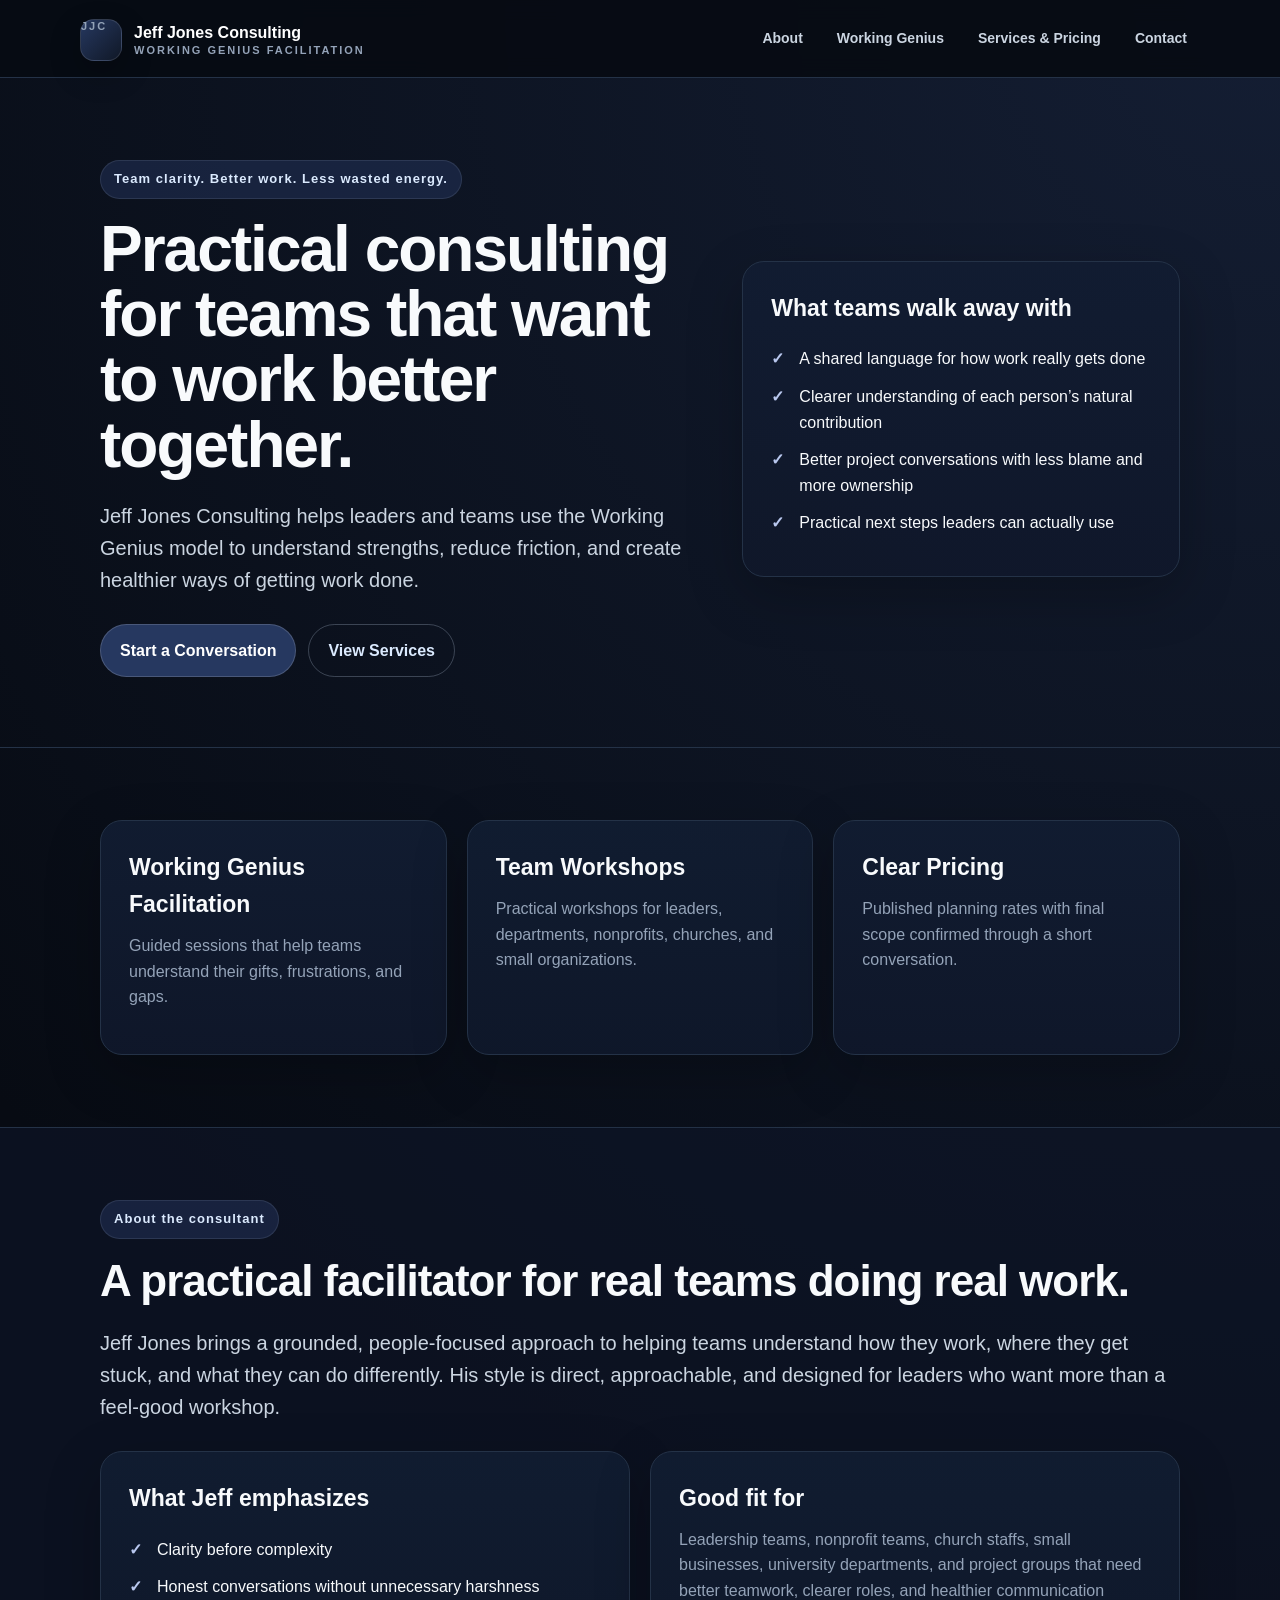
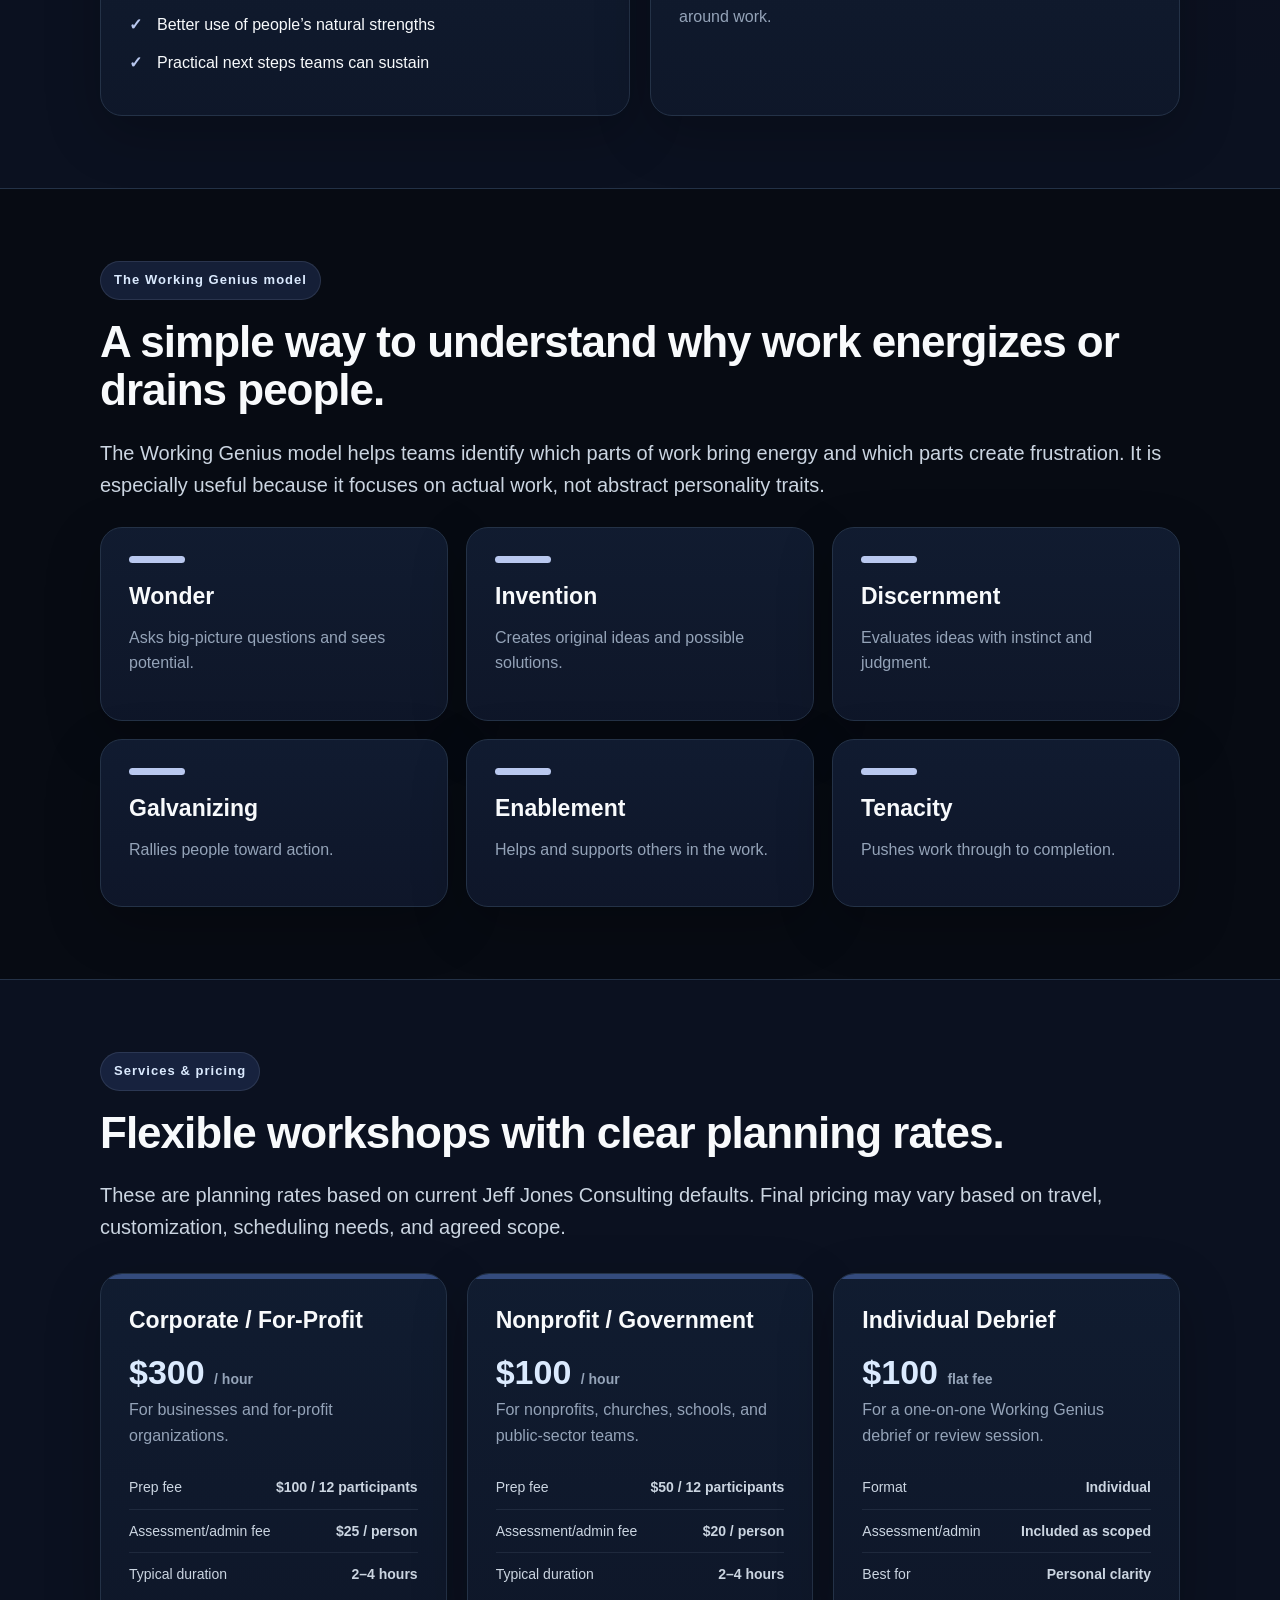
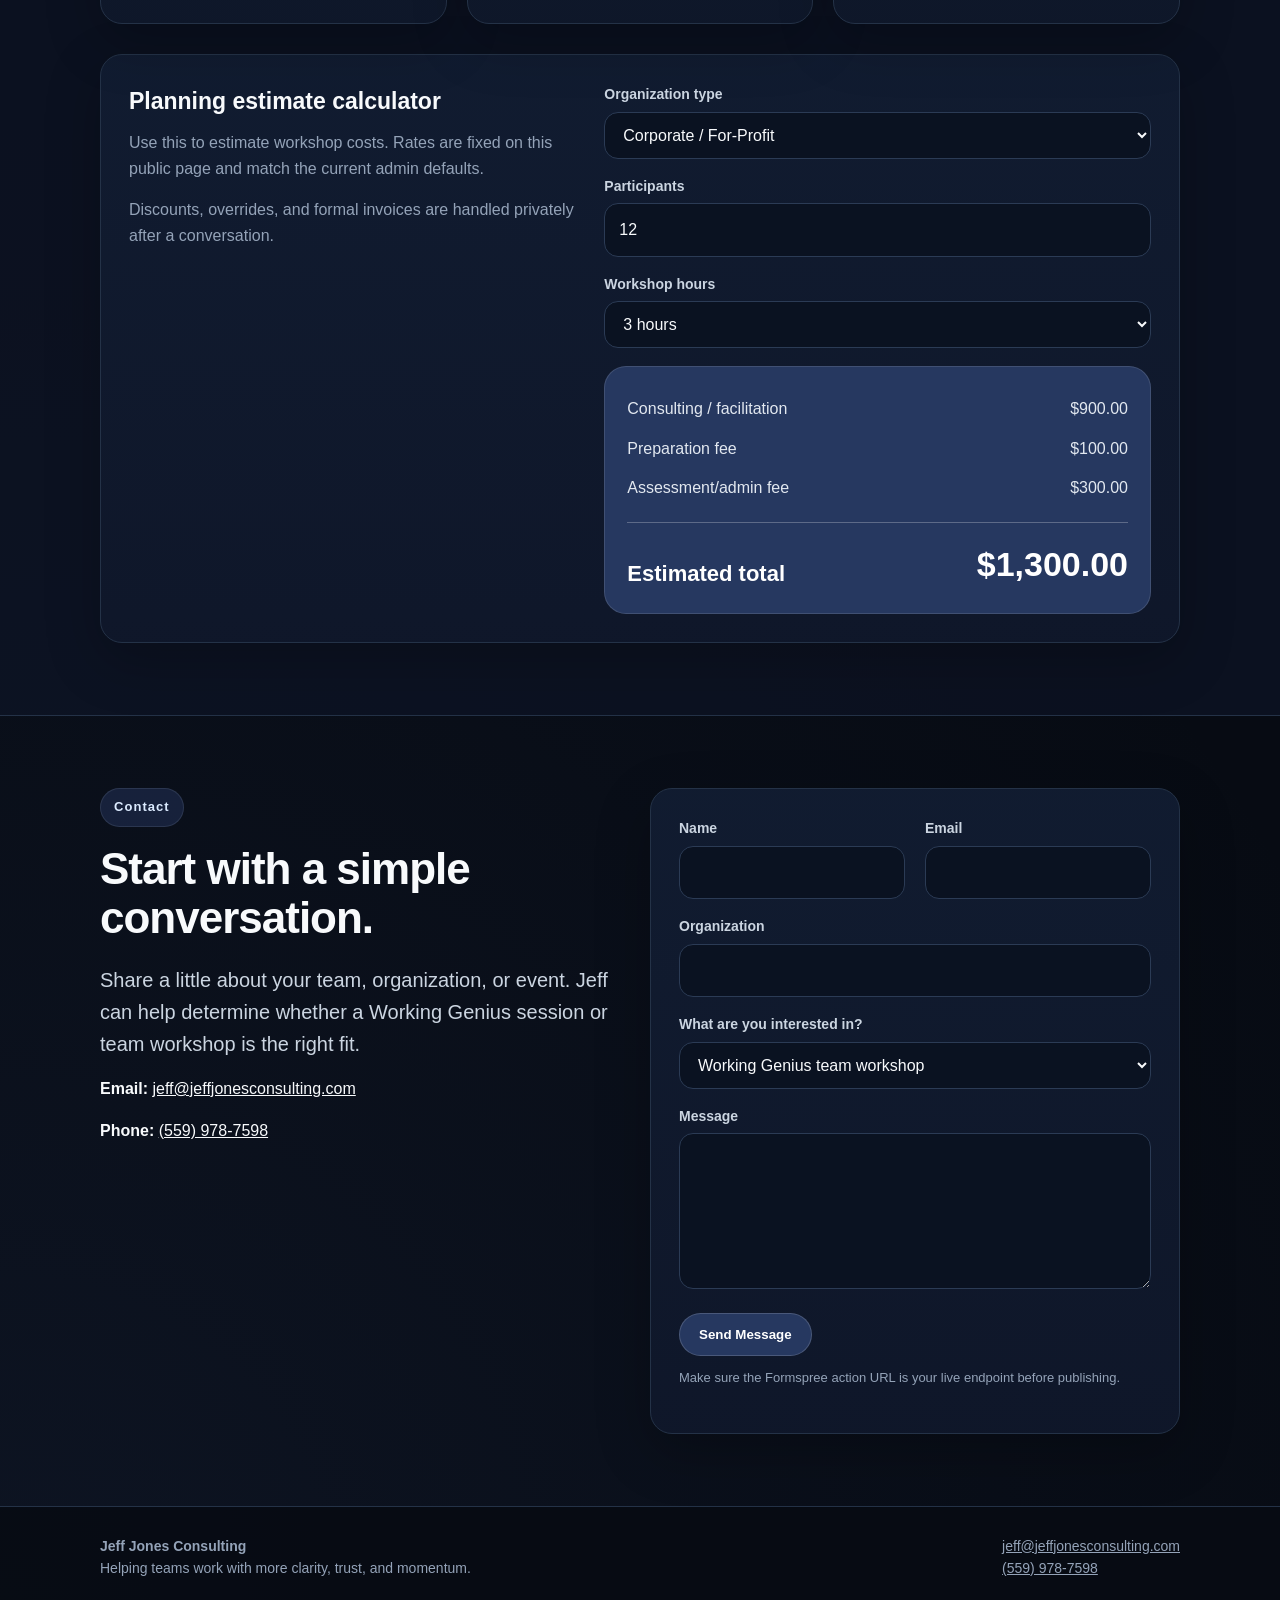
==== index.html @ 8c35e134 "Update index.html" ====
<!doctype html>
<html lang="en">
<head>
  <meta charset="utf-8" />
  <meta name="viewport" content="width=device-width, initial-scale=1" />
  <title>Jeff Jones Consulting</title>
  <meta name="description" content="Jeff Jones Consulting helps teams use the Working Genius model to improve clarity, trust, and teamwork." />
  <style>
    :root {
      --brand: #263860;
      --brand-2: #344b7d;
      --ink: #f8fafc;
      --muted: #94a3b8;
      --muted-2: #64748b;
      --line: #243247;
      --panel: #0f172a;
      --panel-2: #111c31;
      --bg: #070b13;
      --white: #ffffff;
      --radius: 22px;
    }

    * { box-sizing: border-box; }
    body {
      margin: 0;
      font-family: Arial, Helvetica, sans-serif;
      color: var(--ink);
      background:
        radial-gradient(circle at top right, rgba(38,56,96,.42), transparent 34%),
        radial-gradient(circle at bottom left, rgba(38,56,96,.20), transparent 30%),
        var(--bg);
      line-height: 1.6;
    }

    a { color: inherit; }
    .container {
      max-width: 1120px;
      margin: 0 auto;
      padding: 0 20px;
    }

    header {
      position: sticky;
      top: 0;
      z-index: 10;
      background: rgba(7,11,19,.92);
      border-bottom: 1px solid var(--line);
      backdrop-filter: blur(10px);
    }

    .nav {
      display: flex;
      align-items: center;
      justify-content: space-between;
      padding: 16px 0;
      gap: 20px;
    }

    .logo {
      text-decoration: none;
      font-weight: 900;
      color: var(--ink);
      line-height: 1.1;
      display: flex;
      align-items: center;
      gap: 12px;
    }

    .logo-mark {
      width: 42px;
      height: 42px;
      border-radius: 14px;
      background: linear-gradient(135deg, var(--brand), #101827);
      display: grid;
      place-items: center;
      color: white;
      border: 1px solid rgba(255,255,255,.12);
      box-shadow: 0 12px 30px rgba(0,0,0,.25);
    }

    .logo span {
      display: block;
      font-size: 11px;
      letter-spacing: 2px;
      color: var(--muted);
      text-transform: uppercase;
      margin-top: 3px;
    }

    nav ul {
      list-style: none;
      display: flex;
      gap: 8px;
      padding: 0;
      margin: 0;
      flex-wrap: wrap;
      justify-content: flex-end;
    }

    nav a {
      display: inline-block;
      padding: 9px 13px;
      text-decoration: none;
      border-radius: 999px;
      color: #cbd5e1;
      font-weight: 800;
      font-size: 14px;
    }

    nav a:hover { background: rgba(38,56,96,.45); color: white; }

    .hero {
      padding: 82px 0 70px;
      border-bottom: 1px solid var(--line);
    }

    .hero-grid {
      display: grid;
      grid-template-columns: 1.16fr .84fr;
      gap: 38px;
      align-items: center;
    }

    .eyebrow {
      display: inline-block;
      background: rgba(38,56,96,.48);
      border: 1px solid rgba(148,163,184,.16);
      color: #dbeafe;
      padding: 8px 13px;
      border-radius: 999px;
      font-weight: 900;
      font-size: 13px;
      letter-spacing: .08em;
      margin-bottom: 18px;
    }

    h1 {
      font-size: clamp(40px, 6vw, 64px);
      line-height: 1.02;
      letter-spacing: -2px;
      margin: 0;
    }

    h2 {
      font-size: clamp(30px, 4vw, 44px);
      line-height: 1.1;
      letter-spacing: -1px;
      margin: 0 0 18px;
    }

    h3 { margin: 0 0 10px; font-size: 23px; }
    p { margin: 0 0 16px; }
    .lead { font-size: 20px; color: #cbd5e1; margin-top: 22px; }

    .buttons { display: flex; gap: 12px; flex-wrap: wrap; margin-top: 28px; }

    .button {
      display: inline-block;
      text-decoration: none;
      padding: 13px 19px;
      border-radius: 999px;
      font-weight: 900;
      border: 1px solid rgba(255,255,255,.16);
    }

    .button.primary { background: var(--brand); color: #fff; }
    .button.primary:hover { background: var(--brand-2); }
    .button.secondary { background: transparent; color: #dbeafe; border-color: rgba(148,163,184,.35); }
    .button.secondary:hover { background: rgba(38,56,96,.35); }

    .card {
      background: linear-gradient(180deg, rgba(17,28,49,.96), rgba(15,23,42,.96));
      border: 1px solid var(--line);
      border-radius: var(--radius);
      padding: 28px;
      box-shadow: 0 18px 55px rgba(0,0,0,.23);
    }

    .soft-card {
      background: rgba(15,23,42,.75);
      border: 1px solid rgba(148,163,184,.13);
      border-radius: var(--radius);
      padding: 28px;
    }

    .section { padding: 72px 0; }
    .section.alt {
      background: rgba(15,23,42,.55);
      border-top: 1px solid var(--line);
      border-bottom: 1px solid var(--line);
    }

    .grid-3 {
      display: grid;
      grid-template-columns: repeat(3, 1fr);
      gap: 20px;
    }

    .grid-2 {
      display: grid;
      grid-template-columns: repeat(2, 1fr);
      gap: 20px;
    }

    .muted { color: var(--muted); }

    .checklist { padding: 0; margin: 20px 0 0; list-style: none; }
    .checklist li { margin: 12px 0; padding-left: 28px; position: relative; }
    .checklist li:before { content: "✓"; position: absolute; left: 0; font-weight: 900; color: #b9c8ef; }

    .genius-grid {
      display: grid;
      grid-template-columns: repeat(3, 1fr);
      gap: 18px;
      margin-top: 26px;
    }

    .mini-bar { width: 56px; height: 7px; background: #b9c8ef; border-radius: 999px; margin-bottom: 15px; }

    .rates-grid {
      display: grid;
      grid-template-columns: repeat(3, 1fr);
      gap: 20px;
      margin-top: 30px;
    }

    .rate-card {
      position: relative;
      overflow: hidden;
    }

    .rate-card:before {
      content: "";
      position: absolute;
      inset: 0 0 auto 0;
      height: 5px;
      background: var(--brand-2);
    }

    .price {
      font-size: 34px;
      line-height: 1;
      font-weight: 900;
      margin: 16px 0 8px;
      color: #dbeafe;
    }

    .price small {
      color: var(--muted);
      font-size: 14px;
      font-weight: 800;
    }

    .fee-list {
      margin: 18px 0 0;
      padding: 0;
      list-style: none;
      color: #cbd5e1;
      font-size: 14px;
    }

    .fee-list li {
      display: flex;
      justify-content: space-between;
      gap: 18px;
      padding: 10px 0;
      border-bottom: 1px solid rgba(148,163,184,.12);
    }

    .fee-list li:last-child { border-bottom: 0; }

    .calculator {
      display: grid;
      grid-template-columns: .9fr 1.1fr;
      gap: 28px;
      align-items: start;
    }

    label { display: block; font-weight: 900; font-size: 14px; color: #cbd5e1; margin-bottom: 6px; }

    input, select, textarea {
      width: 100%;
      padding: 13px 14px;
      border: 1px solid #2b3b55;
      border-radius: 14px;
      font: inherit;
      background: #0a1221;
      color: var(--ink);
    }

    input:focus, select:focus, textarea:focus {
      outline: none;
      border-color: #7890c7;
      box-shadow: 0 0 0 3px rgba(38,56,96,.35);
    }

    .field { margin-bottom: 16px; }

    .estimate {
      background: var(--brand);
      color: #fff;
      border-radius: var(--radius);
      padding: 22px;
      margin-top: 18px;
      border: 1px solid rgba(255,255,255,.12);
    }

    .estimate-row {
      display: flex;
      justify-content: space-between;
      gap: 16px;
      padding: 7px 0;
      color: #e2e8f0;
    }

    .estimate-total {
      margin-top: 14px;
      padding-top: 14px;
      border-top: 1px solid rgba(255,255,255,.25);
      display: flex;
      justify-content: space-between;
      align-items: end;
      font-weight: 900;
      font-size: 22px;
    }

    .estimate-total span:last-child { font-size: 34px; }

    .form-note { font-size: 13px; color: var(--muted); margin-top: 12px; }

    footer {
      border-top: 1px solid var(--line);
      background: rgba(7,11,19,.92);
      padding: 28px 0;
      color: var(--muted);
      font-size: 14px;
    }

    .footer-grid {
      display: flex;
      justify-content: space-between;
      gap: 20px;
      flex-wrap: wrap;
    }

    @media (max-width: 900px) {
      .hero-grid, .grid-3, .grid-2, .genius-grid, .calculator, .rates-grid { grid-template-columns: 1fr; }
      .nav { align-items: flex-start; flex-direction: column; }
      nav ul { justify-content: flex-start; }
      .hero { padding: 56px 0; }
      .section { padding: 54px 0; }
    }
  </style>
</head>

<body>
  <header>
    <div class="container nav">
      <a href="#home" class="logo">
        <span class="logo-mark">JJC</span>
        <span style="font-size:16px; letter-spacing:0; color:white; text-transform:none;">Jeff Jones Consulting<br><span>Working Genius Facilitation</span></span>
      </a>
      <nav aria-label="Main navigation">
        <ul>
          <li><a href="#about">About</a></li>
          <li><a href="#working-genius">Working Genius</a></li>
          <li><a href="#services">Services & Pricing</a></li>
          <li><a href="#contact">Contact</a></li>
        </ul>
      </nav>
    </div>
  </header>

  <main id="home">
    <section class="hero">
      <div class="container hero-grid">
        <div>
          <div class="eyebrow">Team clarity. Better work. Less wasted energy.</div>
          <h1>Practical consulting for teams that want to work better together.</h1>
          <p class="lead">Jeff Jones Consulting helps leaders and teams use the Working Genius model to understand strengths, reduce friction, and create healthier ways of getting work done.</p>
          <div class="buttons">
            <a class="button primary" href="#contact">Start a Conversation</a>
            <a class="button secondary" href="#services">View Services</a>
          </div>
        </div>
        <div class="card">
          <h3>What teams walk away with</h3>
          <ul class="checklist">
            <li>A shared language for how work really gets done</li>
            <li>Clearer understanding of each person’s natural contribution</li>
            <li>Better project conversations with less blame and more ownership</li>
            <li>Practical next steps leaders can actually use</li>
          </ul>
        </div>
      </div>
    </section>

    <section class="section">
      <div class="container grid-3">
        <div class="card">
          <h3>Working Genius Facilitation</h3>
          <p class="muted">Guided sessions that help teams understand their gifts, frustrations, and gaps.</p>
        </div>
        <div class="card">
          <h3>Team Workshops</h3>
          <p class="muted">Practical workshops for leaders, departments, nonprofits, churches, and small organizations.</p>
        </div>
        <div class="card">
          <h3>Clear Pricing</h3>
          <p class="muted">Published planning rates with final scope confirmed through a short conversation.</p>
        </div>
      </div>
    </section>

    <section id="about" class="section alt">
      <div class="container">
        <p class="eyebrow">About the consultant</p>
        <h2>A practical facilitator for real teams doing real work.</h2>
        <p class="lead">Jeff Jones brings a grounded, people-focused approach to helping teams understand how they work, where they get stuck, and what they can do differently. His style is direct, approachable, and designed for leaders who want more than a feel-good workshop.</p>
        <div class="grid-2" style="margin-top:28px;">
          <div class="card">
            <h3>What Jeff emphasizes</h3>
            <ul class="checklist">
              <li>Clarity before complexity</li>
              <li>Honest conversations without unnecessary harshness</li>
              <li>Better use of people’s natural strengths</li>
              <li>Practical next steps teams can sustain</li>
            </ul>
          </div>
          <div class="card">
            <h3>Good fit for</h3>
            <p class="muted">Leadership teams, nonprofit teams, church staffs, small businesses, university departments, and project groups that need better teamwork, clearer roles, and healthier communication around work.</p>
          </div>
        </div>
      </div>
    </section>

    <section id="working-genius" class="section">
      <div class="container">
        <p class="eyebrow">The Working Genius model</p>
        <h2>A simple way to understand why work energizes or drains people.</h2>
        <p class="lead">The Working Genius model helps teams identify which parts of work bring energy and which parts create frustration. It is especially useful because it focuses on actual work, not abstract personality traits.</p>
        <div class="genius-grid">
          <div class="card"><div class="mini-bar"></div><h3>Wonder</h3><p class="muted">Asks big-picture questions and sees potential.</p></div>
          <div class="card"><div class="mini-bar"></div><h3>Invention</h3><p class="muted">Creates original ideas and possible solutions.</p></div>
          <div class="card"><div class="mini-bar"></div><h3>Discernment</h3><p class="muted">Evaluates ideas with instinct and judgment.</p></div>
          <div class="card"><div class="mini-bar"></div><h3>Galvanizing</h3><p class="muted">Rallies people toward action.</p></div>
          <div class="card"><div class="mini-bar"></div><h3>Enablement</h3><p class="muted">Helps and supports others in the work.</p></div>
          <div class="card"><div class="mini-bar"></div><h3>Tenacity</h3><p class="muted">Pushes work through to completion.</p></div>
        </div>
      </div>
    </section>

    <section id="services" class="section alt">
      <div class="container">
        <p class="eyebrow">Services & pricing</p>
        <h2>Flexible workshops with clear planning rates.</h2>
        <p class="lead">These are planning rates based on current Jeff Jones Consulting defaults. Final pricing may vary based on travel, customization, scheduling needs, and agreed scope.</p>

        <div class="rates-grid">
          <div class="card rate-card">
            <h3>Corporate / For-Profit</h3>
            <div class="price">$300 <small>/ hour</small></div>
            <p class="muted">For businesses and for-profit organizations.</p>
            <ul class="fee-list">
              <li><span>Prep fee</span><strong>$100 / 12 participants</strong></li>
              <li><span>Assessment/admin fee</span><strong>$25 / person</strong></li>
              <li><span>Typical duration</span><strong>2–4 hours</strong></li>
            </ul>
          </div>

          <div class="card rate-card">
            <h3>Nonprofit / Government</h3>
            <div class="price">$100 <small>/ hour</small></div>
            <p class="muted">For nonprofits, churches, schools, and public-sector teams.</p>
            <ul class="fee-list">
              <li><span>Prep fee</span><strong>$50 / 12 participants</strong></li>
              <li><span>Assessment/admin fee</span><strong>$20 / person</strong></li>
              <li><span>Typical duration</span><strong>2–4 hours</strong></li>
            </ul>
          </div>

          <div class="card rate-card">
            <h3>Individual Debrief</h3>
            <div class="price">$100 <small>flat fee</small></div>
            <p class="muted">For a one-on-one Working Genius debrief or review session.</p>
            <ul class="fee-list">
              <li><span>Format</span><strong>Individual</strong></li>
              <li><span>Assessment/admin</span><strong>Included as scoped</strong></li>
              <li><span>Best for</span><strong>Personal clarity</strong></li>
            </ul>
          </div>
        </div>

        <div class="card" style="margin-top:30px;">
          <div class="calculator">
            <div>
              <h3>Planning estimate calculator</h3>
              <p class="muted">Use this to estimate workshop costs. Rates are fixed on this public page and match the current admin defaults.</p>
              <p class="muted">Discounts, overrides, and formal invoices are handled privately after a conversation.</p>
            </div>

            <div>
              <div class="field">
                <label for="orgType">Organization type</label>
                <select id="orgType">
                  <option value="for_profit">Corporate / For-Profit</option>
                  <option value="non_profit">Nonprofit / Government</option>
                  <option value="individual_debrief">Individual Debrief</option>
                </select>
              </div>

              <div class="field" id="participantsField">
                <label for="participants">Participants</label>
                <input type="number" id="participants" min="1" value="12" />
              </div>

              <div class="field" id="hoursField">
                <label for="hours">Workshop hours</label>
                <select id="hours">
                  <option value="2">2 hours</option>
                  <option value="3" selected>3 hours</option>
                  <option value="4">4 hours</option>
                </select>
              </div>

              <div class="estimate">
                <div class="estimate-row"><span>Consulting / facilitation</span><span id="consultingCost">$900.00</span></div>
                <div class="estimate-row" id="prepRow"><span>Preparation fee</span><span id="prepCost">$100.00</span></div>
                <div class="estimate-row" id="assessmentRow"><span>Assessment/admin fee</span><span id="assessmentCost">$300.00</span></div>
                <div class="estimate-total"><span>Estimated total</span><span id="totalCost">$1,300.00</span></div>
              </div>
            </div>
          </div>
        </div>

      </div>
    </section>

    <section id="contact" class="section">
      <div class="container grid-2">
        <div>
          <p class="eyebrow">Contact</p>
          <h2>Start with a simple conversation.</h2>
          <p class="lead">Share a little about your team, organization, or event. Jeff can help determine whether a Working Genius session or team workshop is the right fit.</p>
          <p><strong>Email:</strong> <a href="mailto:jeff@jeffjonesconsulting.com">jeff@jeffjonesconsulting.com</a></p>
          <p><strong>Phone:</strong> <a href="tel:15599787598">(559) 978-7598</a></p>
        </div>
        <div class="card">
          <form action="https://formspree.io/f/xzdwbebl" method="POST">
            <input type="hidden" name="_subject" value="New JJC Website Inquiry">
            <div class="grid-2">
              <div class="field"><label for="name">Name</label><input id="name" name="name" required /></div>
              <div class="field"><label for="email">Email</label><input id="email" name="email" type="email" required /></div>
            </div>
            <div class="field"><label for="organization">Organization</label><input id="organization" name="organization" /></div>
            <div class="field">
              <label for="interest">What are you interested in?</label>
              <select id="interest" name="interest">
                <option>Working Genius team workshop</option>
                <option>Leadership team facilitation</option>
                <option>Nonprofit or church team session</option>
                <option>Individual debrief</option>
                <option>Not sure yet</option>
              </select>
            </div>
            <div class="field"><label for="message">Message</label><textarea id="message" name="message" rows="5" required></textarea></div>
            <button class="button primary" type="submit">Send Message</button>
            <p class="form-note">Make sure the Formspree action URL is your live endpoint before publishing.</p>
          </form>
        </div>
      </div>
    </section>
  </main>

  <footer>
    <div class="container footer-grid">
      <div><strong>Jeff Jones Consulting</strong><br />Helping teams work with more clarity, trust, and momentum.</div>
      <div><a href="mailto:jeff@jeffjonesconsulting.com">jeff@jeffjonesconsulting.com</a><br /><a href="tel:15599787598">(559) 978-7598</a></div>
    </div>
  </footer>

  <script>
    // Public pricing values. If rates change, update this one object.
    const JJC_RATES = {
      forProfitHourly: 300,
      forProfitPrepPerTwelve: 100,
      forProfitAssessmentPerPerson: 25,
      nonprofitHourly: 100,
      nonprofitPrepPerTwelve: 50,
      nonprofitAssessmentPerPerson: 20,
      individualDebriefFlat: 100
    };

    function money(value) {
      return "$" + Number(value || 0).toLocaleString(undefined, {
        minimumFractionDigits: 2,
        maximumFractionDigits: 2
      });
    }

    function updatePublicEstimate() {
      const orgType = document.getElementById("orgType").value;
      const participantsField = document.getElementById("participantsField");
      const hoursField = document.getElementById("hoursField");
      const prepRow = document.getElementById("prepRow");
      const assessmentRow = document.getElementById("assessmentRow");

      const isIndividual = orgType === "individual_debrief";

      participantsField.style.display = isIndividual ? "none" : "block";
      hoursField.style.display = isIndividual ? "none" : "block";
      prepRow.style.display = isIndividual ? "none" : "flex";
      assessmentRow.style.display = isIndividual ? "none" : "flex";

      let consulting = 0;
      let prep = 0;
      let assessment = 0;

      if (isIndividual) {
        consulting = JJC_RATES.individualDebriefFlat;
      } else {
        const participants = Math.max(1, Number(document.getElementById("participants").value || 1));
        const hours = Number(document.getElementById("hours").value || 3);

        if (orgType === "for_profit") {
          consulting = JJC_RATES.forProfitHourly * hours;
          prep = Math.ceil(participants / 12) * JJC_RATES.forProfitPrepPerTwelve;
          assessment = participants * JJC_RATES.forProfitAssessmentPerPerson;
        } else {
          consulting = JJC_RATES.nonprofitHourly * hours;
          prep = Math.ceil(participants / 12) * JJC_RATES.nonprofitPrepPerTwelve;
          assessment = participants * JJC_RATES.nonprofitAssessmentPerPerson;
        }
      }

      document.getElementById("consultingCost").textContent = money(consulting);
      document.getElementById("prepCost").textContent = money(prep);
      document.getElementById("assessmentCost").textContent = money(assessment);
      document.getElementById("totalCost").textContent = money(consulting + prep + assessment);
    }

    ["orgType", "participants", "hours"].forEach(function(id) {
      document.getElementById(id).addEventListener("input", updatePublicEstimate);
      document.getElementById(id).addEventListener("change", updatePublicEstimate);
    });

    updatePublicEstimate();
  </script>
</body>
</html>
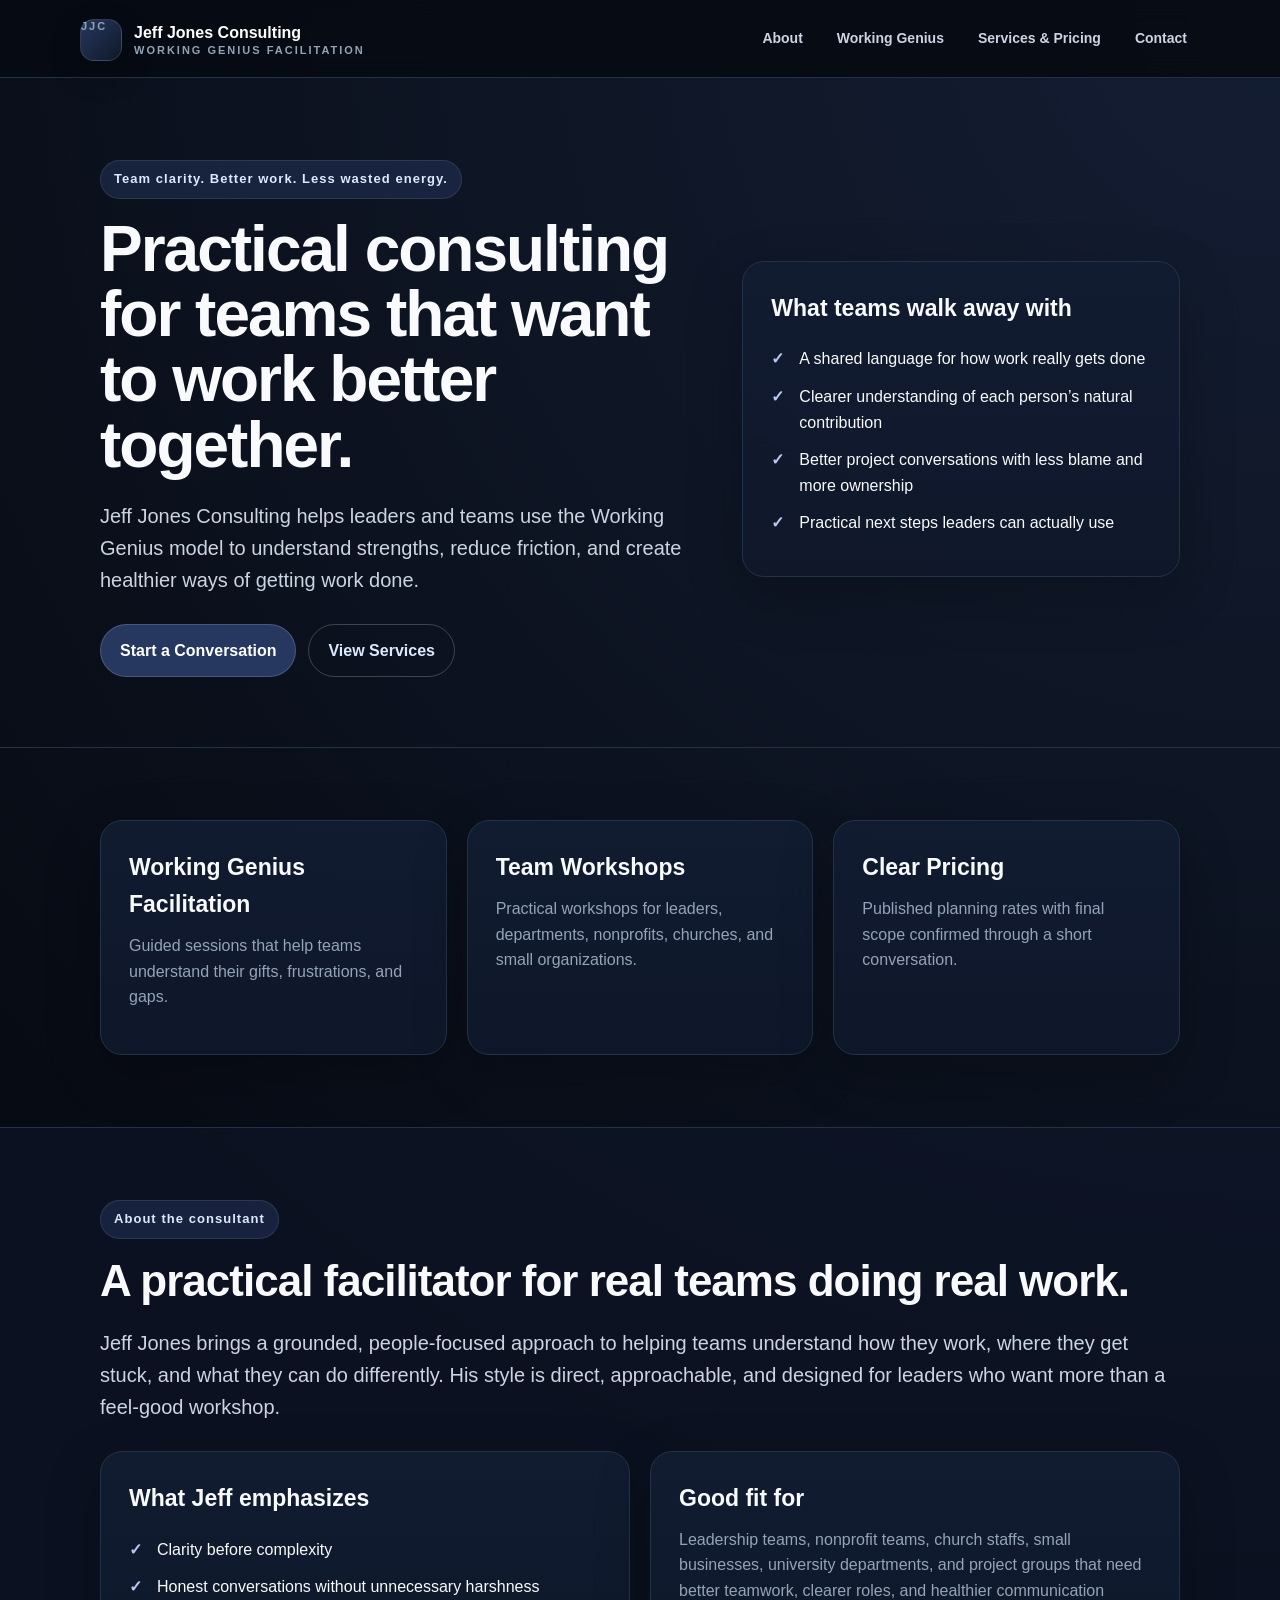
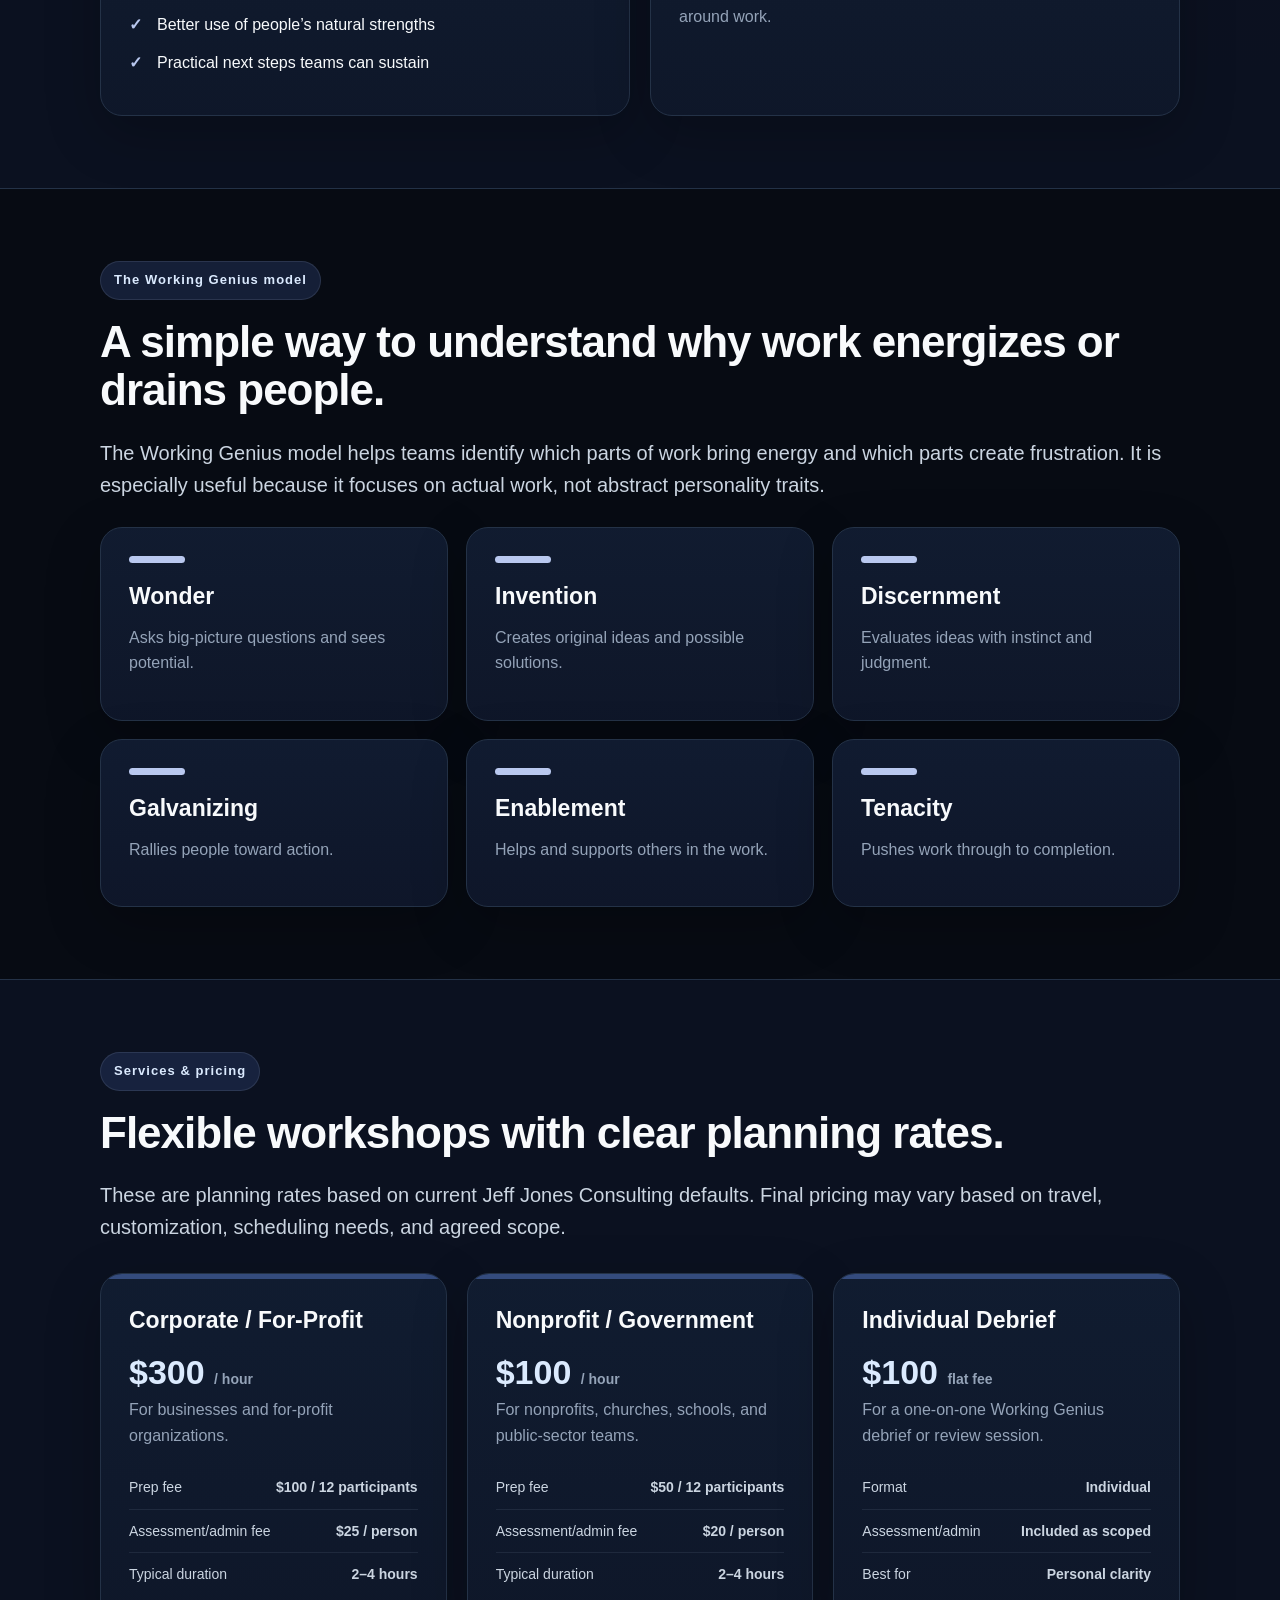
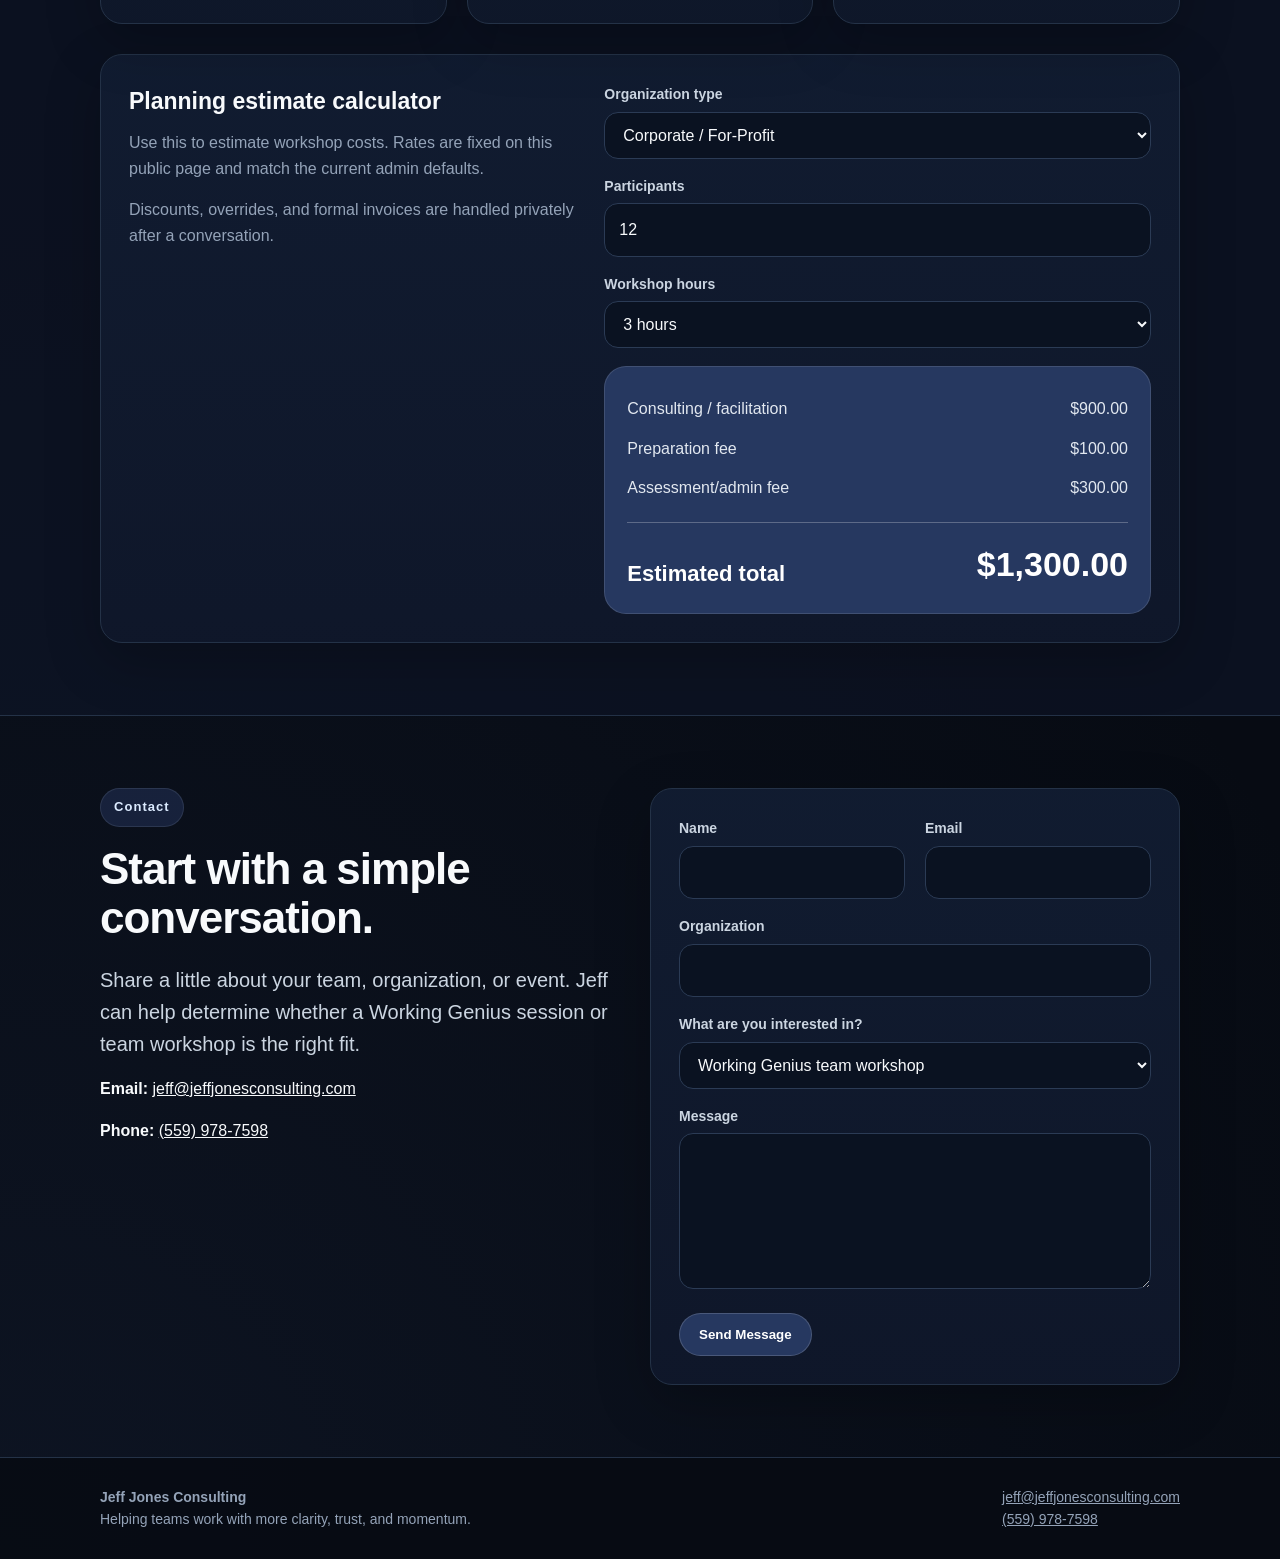
==== commit 5f42300f: "Update index.html" ====
--- a/index.html
+++ b/index.html
@@ -566,7 +566,6 @@
             </div>
             <div class="field"><label for="message">Message</label><textarea id="message" name="message" rows="5" required></textarea></div>
             <button class="button primary" type="submit">Send Message</button>
-            <p class="form-note">Make sure the Formspree action URL is your live endpoint before publishing.</p>
           </form>
         </div>
       </div>
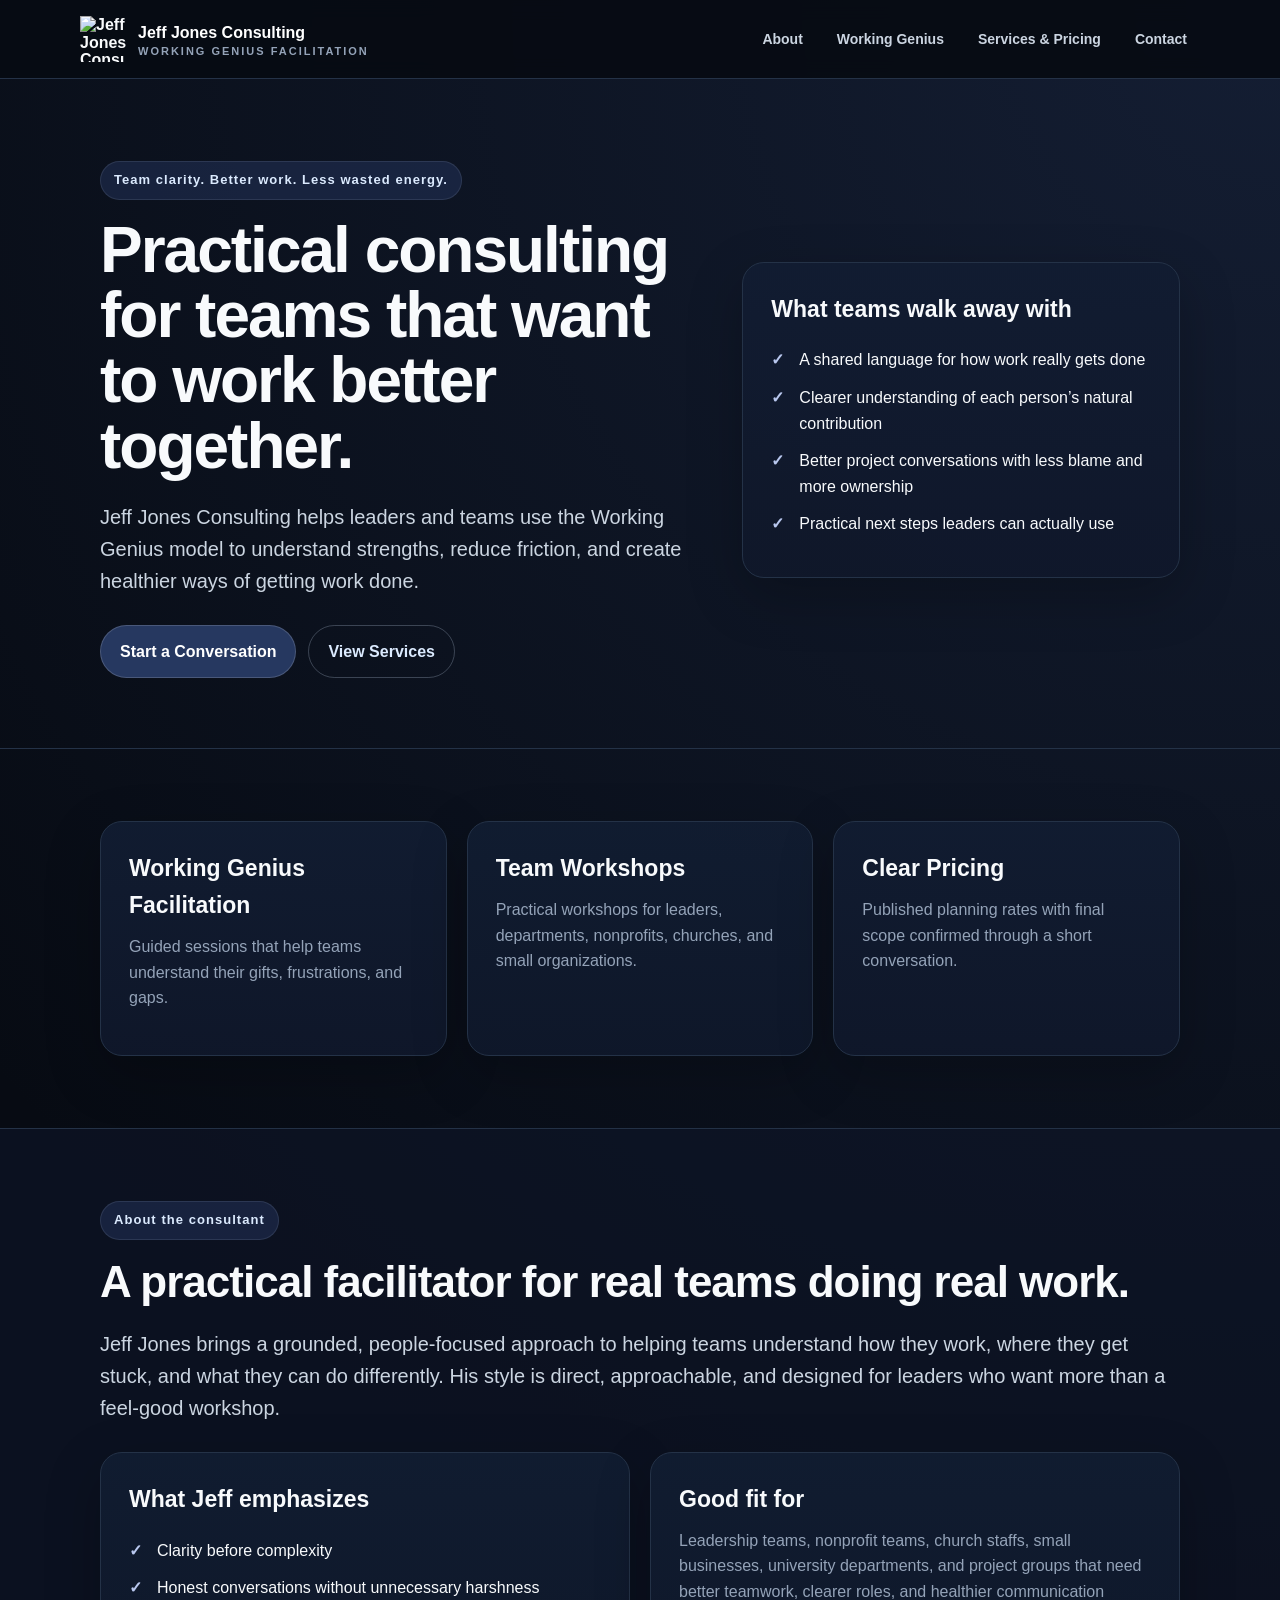
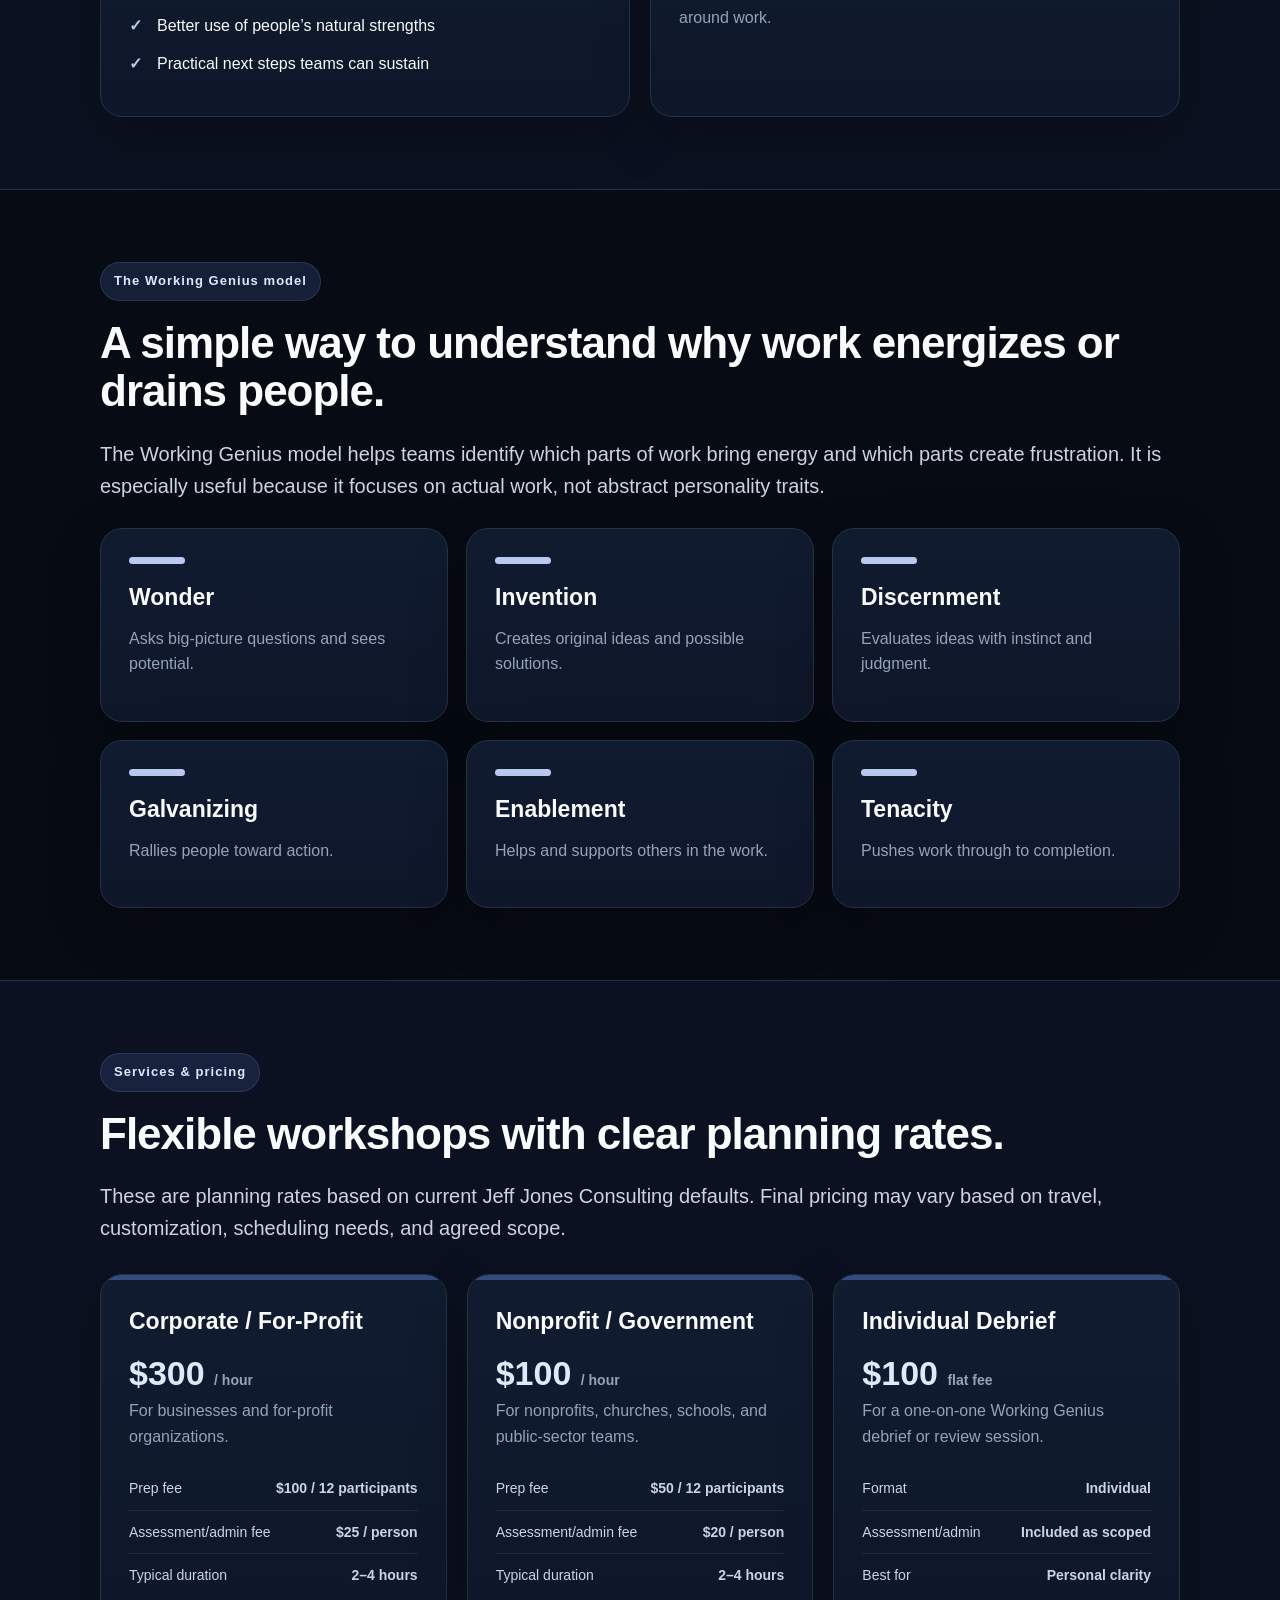
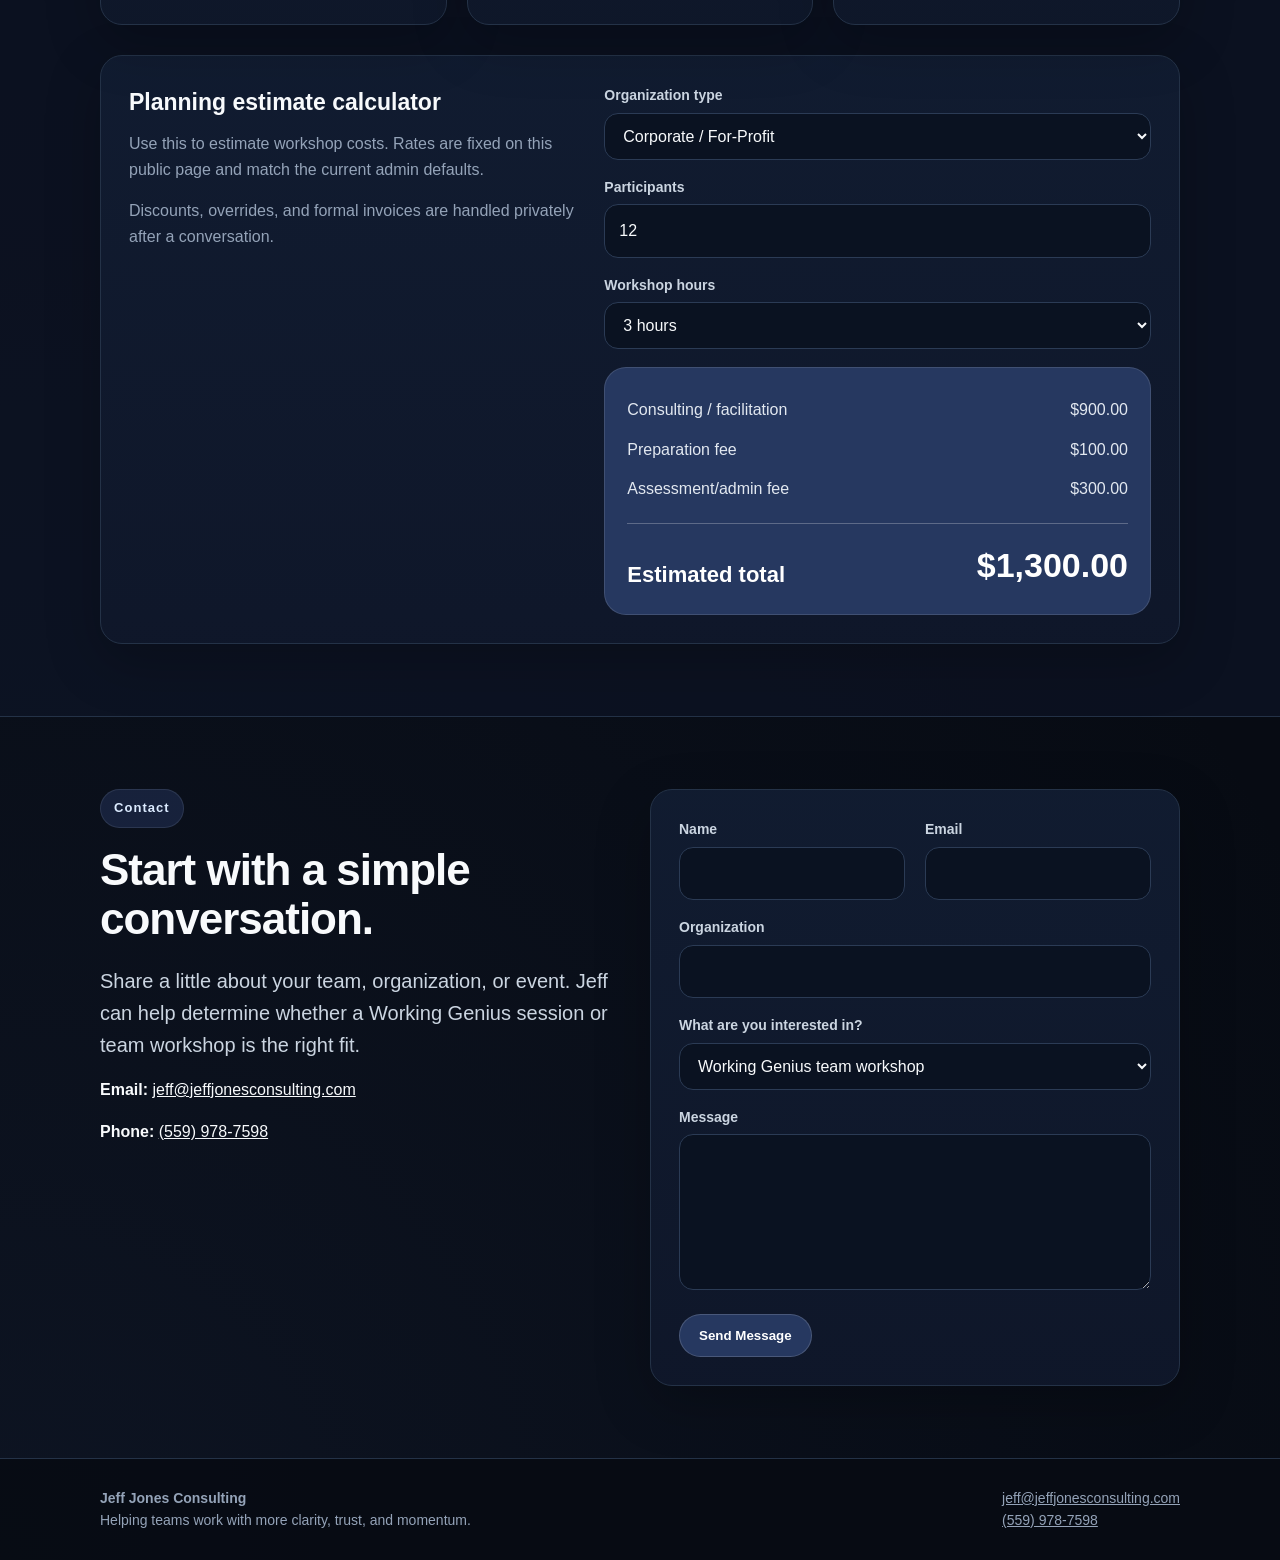
==== commit 45e85b22: "Update index.html" ====
--- a/index.html
+++ b/index.html
@@ -86,6 +86,12 @@
       text-transform: uppercase;
       margin-top: 3px;
     }
+    .site-logo {
+  width: 46px;
+  height: 46px;
+  object-fit: contain;
+  border-radius: 0;
+}
 
     nav ul {
       list-style: none;
@@ -357,7 +363,7 @@
   <header>
     <div class="container nav">
       <a href="#home" class="logo">
-        <span class="logo-mark">JJC</span>
+        <img src="JJC_logo.png" alt="Jeff Jones Consulting logo" class="site-logo">
         <span style="font-size:16px; letter-spacing:0; color:white; text-transform:none;">Jeff Jones Consulting<br><span>Working Genius Facilitation</span></span>
       </a>
       <nav aria-label="Main navigation">
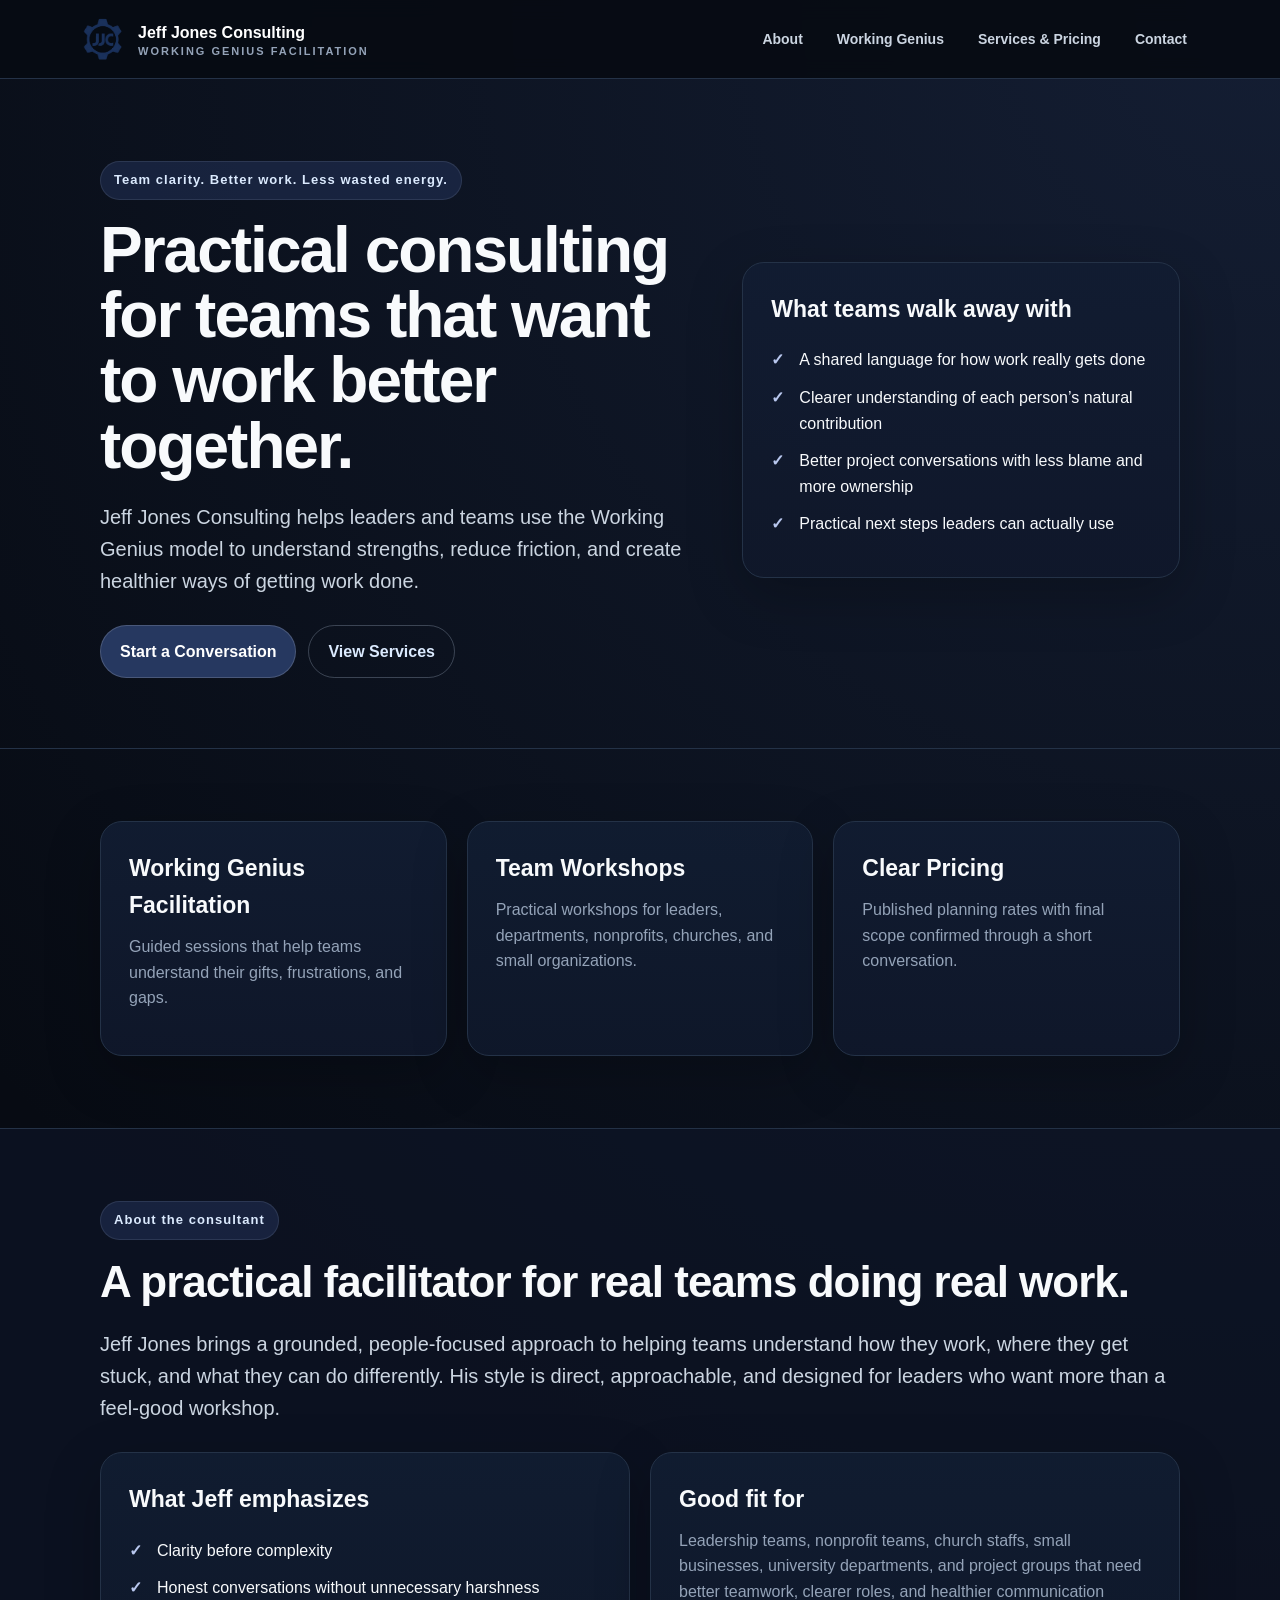
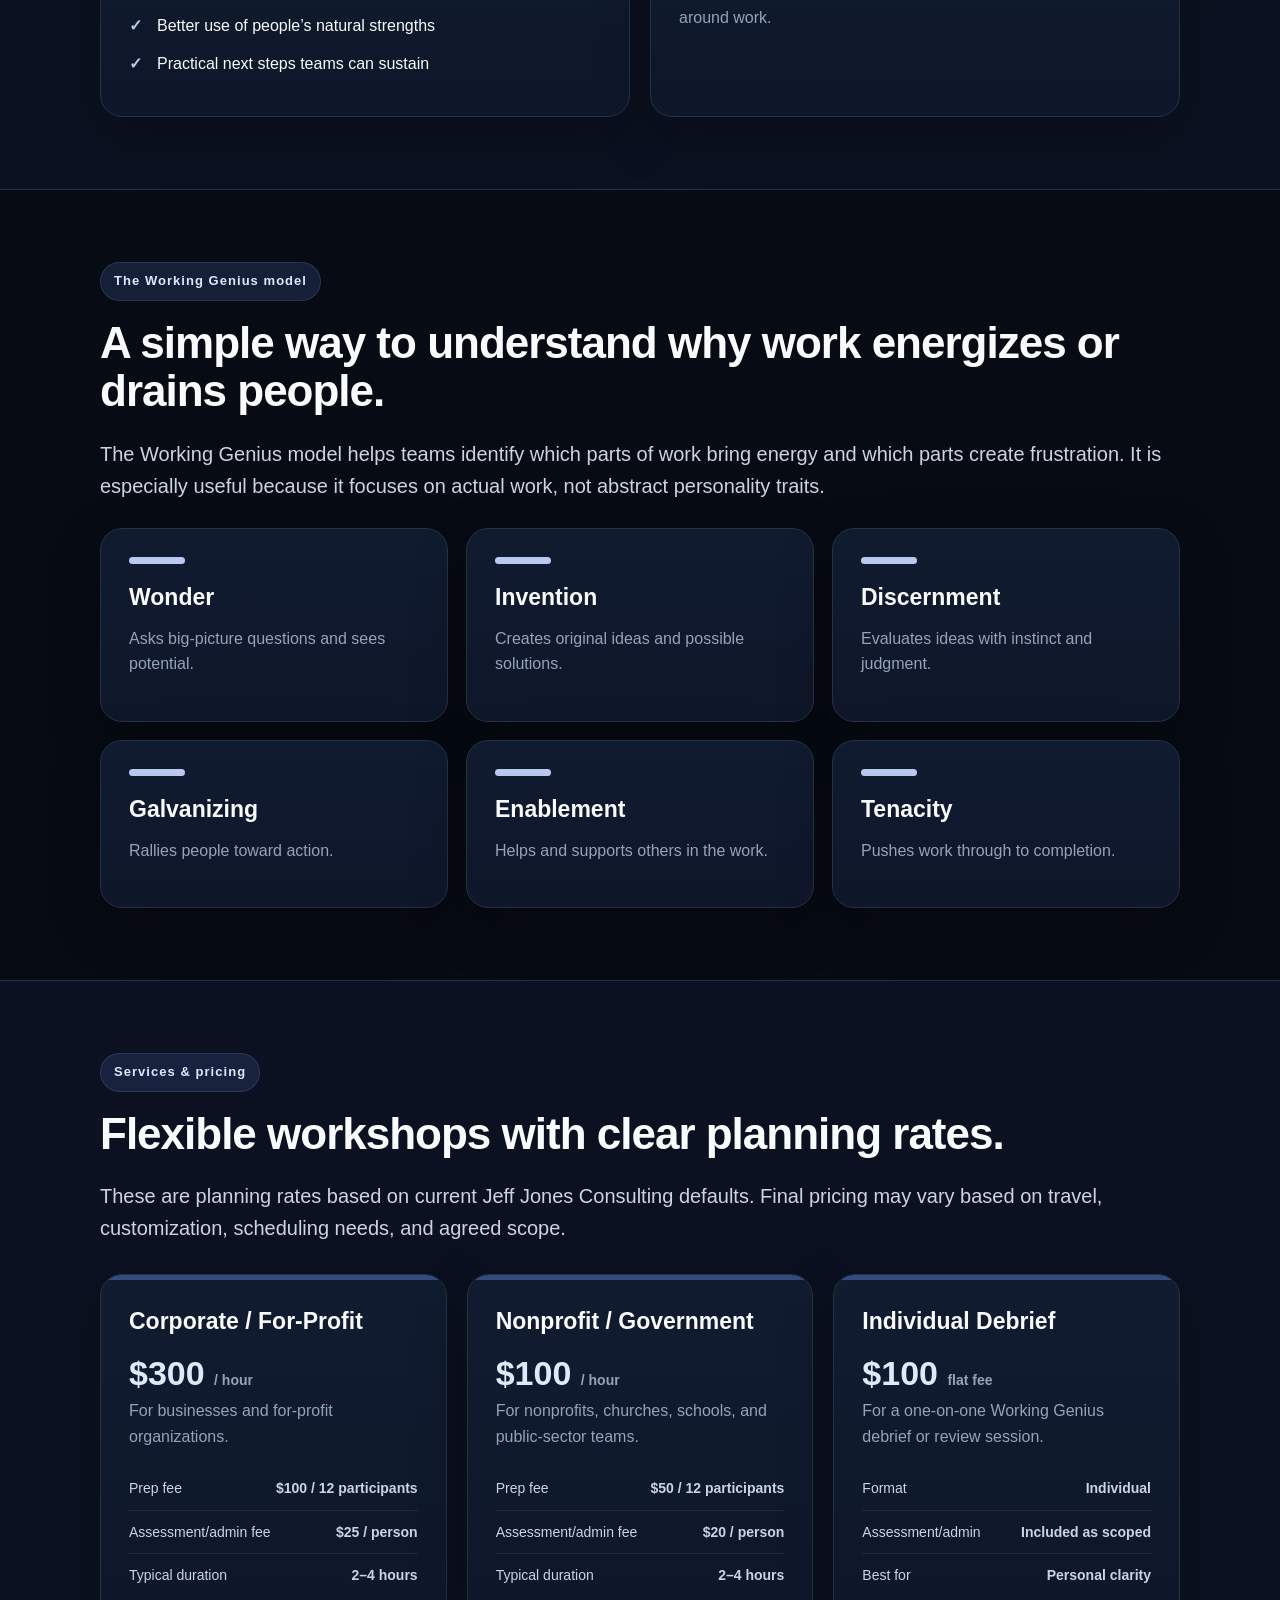
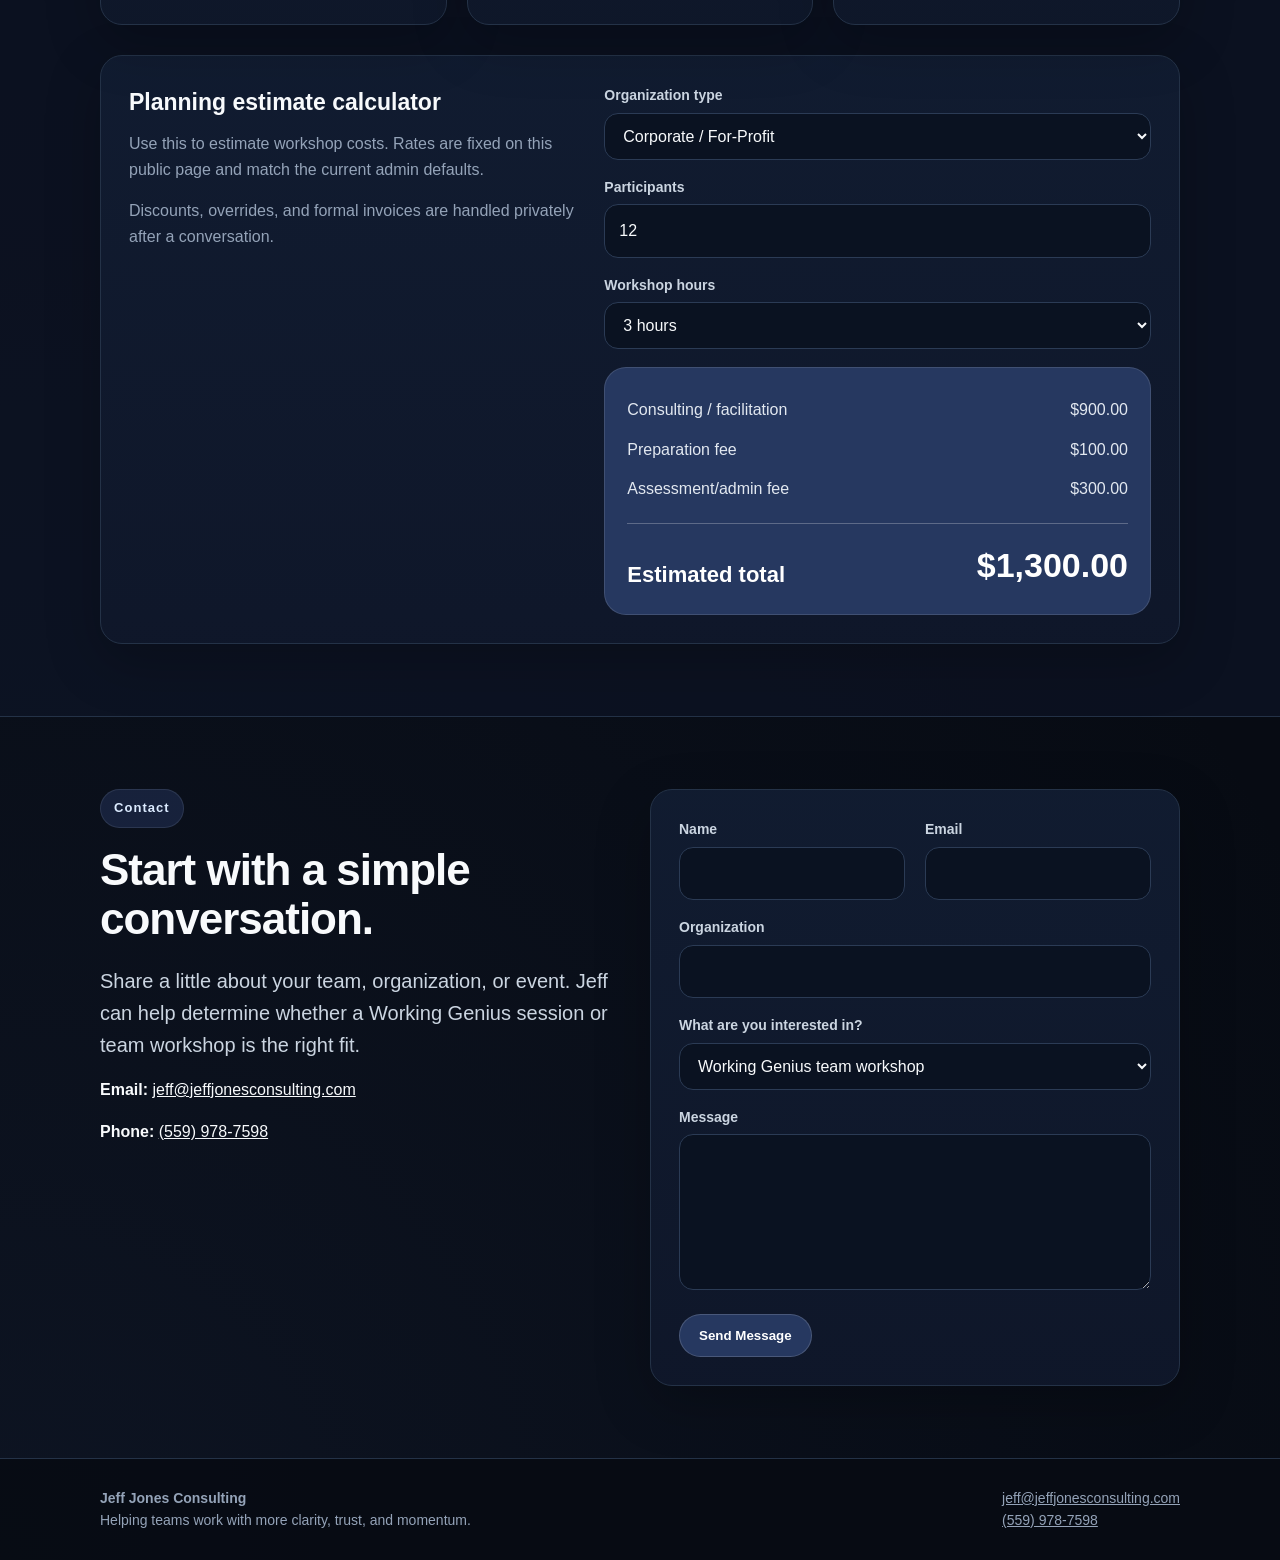
==== commit ea4521a2: "Update index.html" ====
--- a/index.html
+++ b/index.html
@@ -363,7 +363,7 @@
   <header>
     <div class="container nav">
       <a href="#home" class="logo">
-        <img src="JJC_logo.png" alt="Jeff Jones Consulting logo" class="site-logo">
+        <img src="JJC_Logo.png" alt="Jeff Jones Consulting logo" class="site-logo">
         <span style="font-size:16px; letter-spacing:0; color:white; text-transform:none;">Jeff Jones Consulting<br><span>Working Genius Facilitation</span></span>
       </a>
       <nav aria-label="Main navigation">
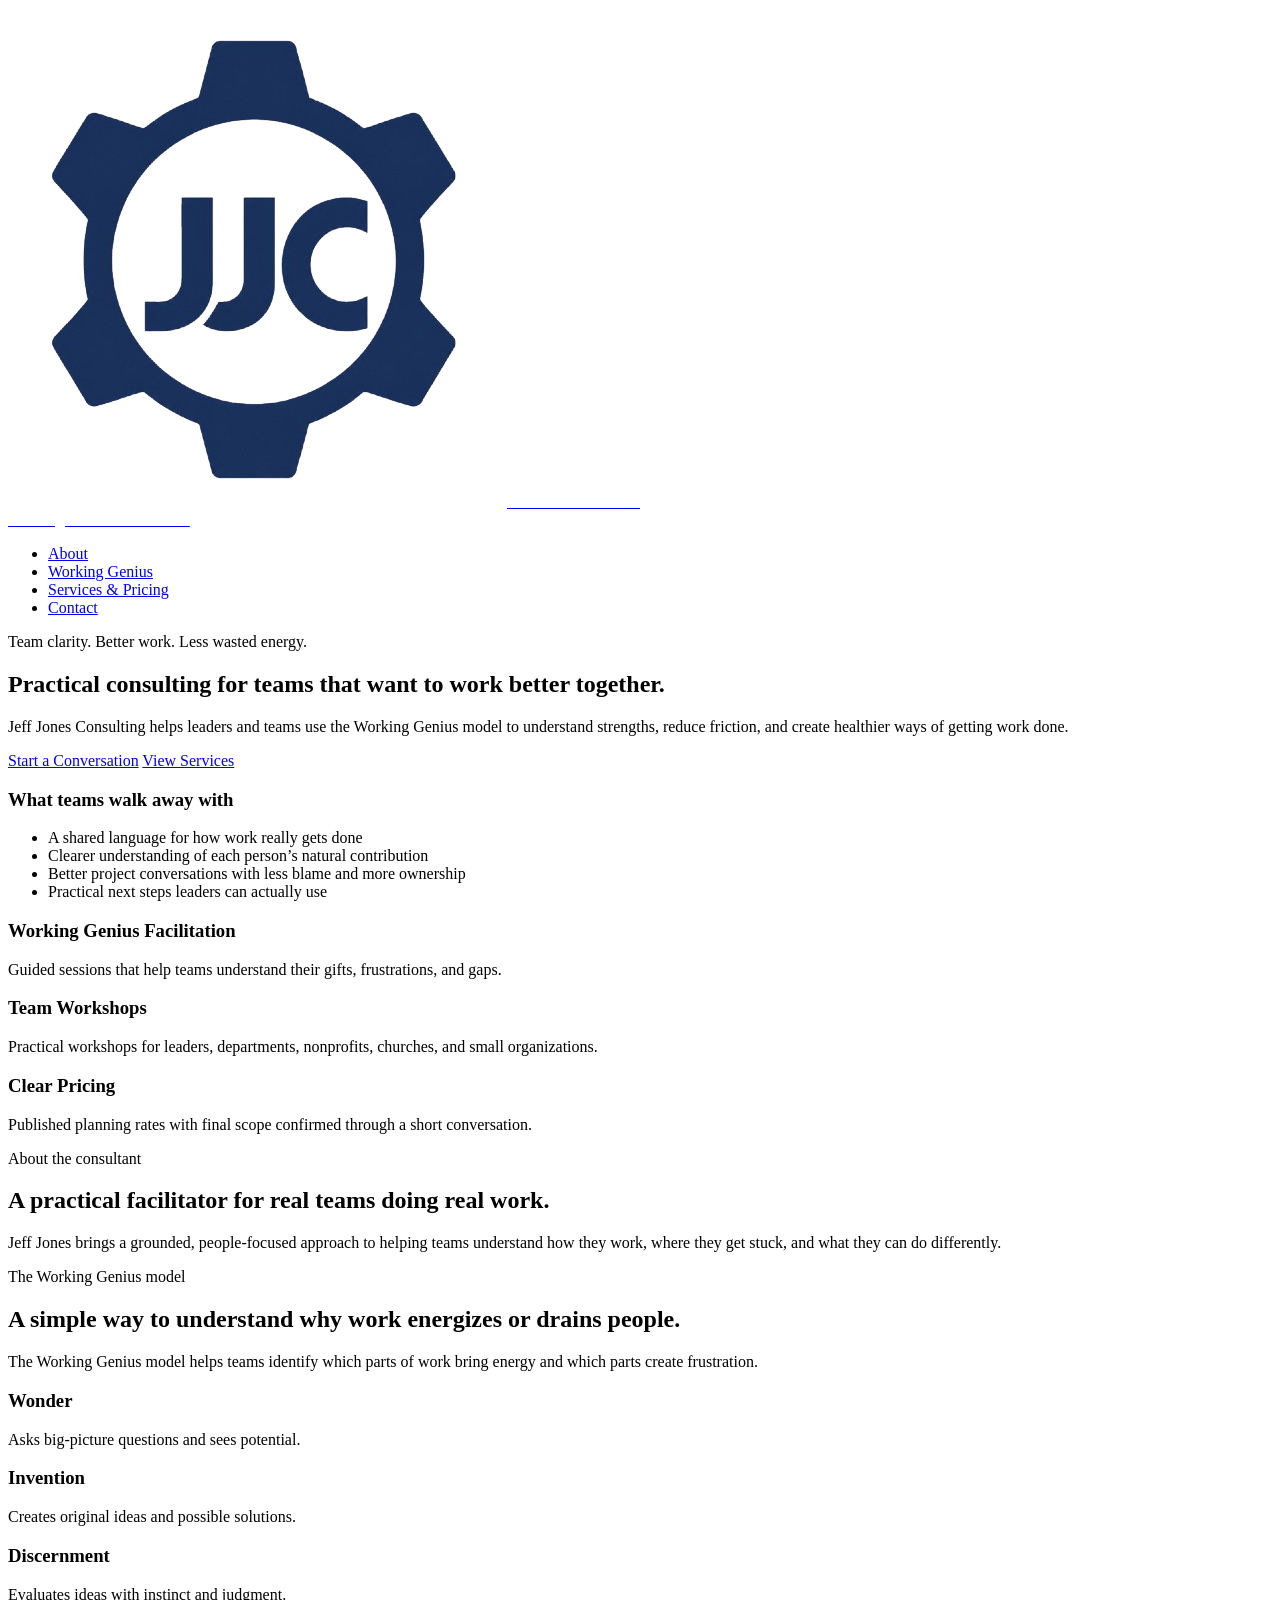
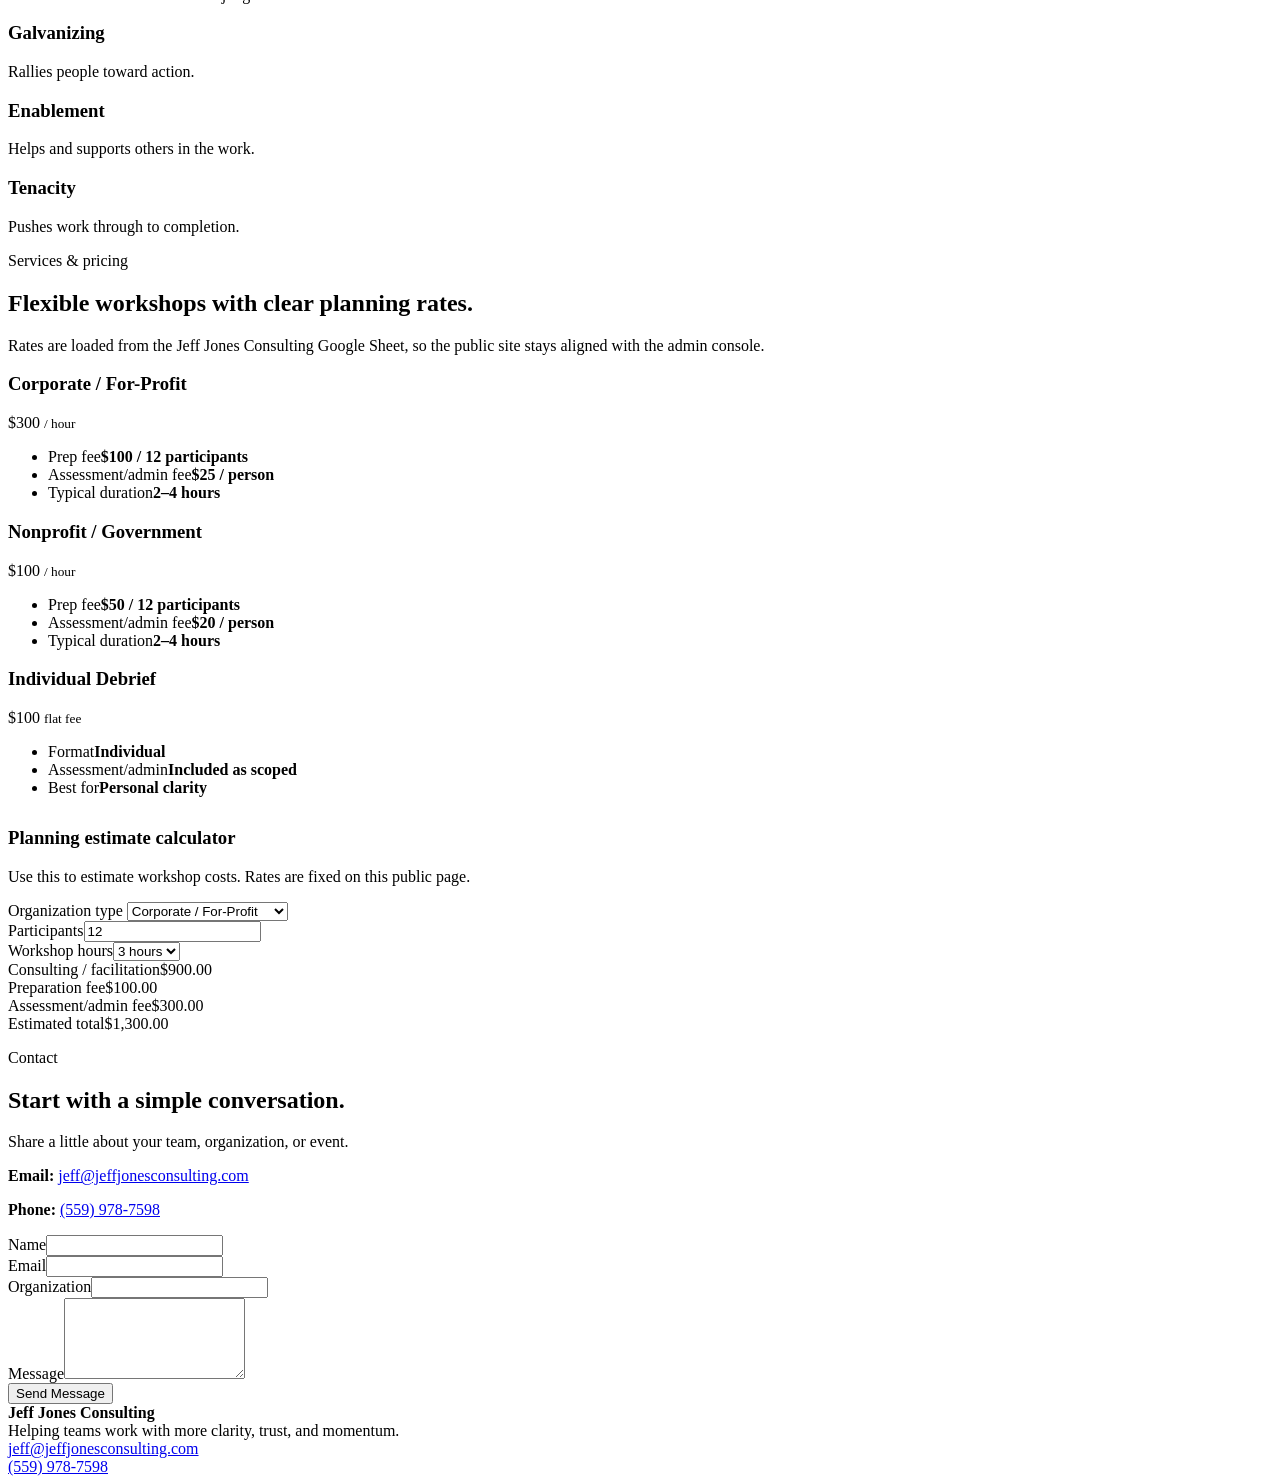
==== commit 4fd9fdb5: "Add files via upload" ====
--- a/index.html
+++ b/index.html
@@ -1,656 +1,237 @@
-<!doctype html>
-<html lang="en">
-<head>
-  <meta charset="utf-8" />
-  <meta name="viewport" content="width=device-width, initial-scale=1" />
-  <title>Jeff Jones Consulting</title>
-  <meta name="description" content="Jeff Jones Consulting helps teams use the Working Genius model to improve clarity, trust, and teamwork." />
-  <style>
-    :root {
-      --brand: #263860;
-      --brand-2: #344b7d;
-      --ink: #f8fafc;
-      --muted: #94a3b8;
-      --muted-2: #64748b;
-      --line: #243247;
-      --panel: #0f172a;
-      --panel-2: #111c31;
-      --bg: #070b13;
-      --white: #ffffff;
-      --radius: 22px;
-    }
-
-    * { box-sizing: border-box; }
-    body {
-      margin: 0;
-      font-family: Arial, Helvetica, sans-serif;
-      color: var(--ink);
-      background:
-        radial-gradient(circle at top right, rgba(38,56,96,.42), transparent 34%),
-        radial-gradient(circle at bottom left, rgba(38,56,96,.20), transparent 30%),
-        var(--bg);
-      line-height: 1.6;
-    }
-
-    a { color: inherit; }
-    .container {
-      max-width: 1120px;
-      margin: 0 auto;
-      padding: 0 20px;
-    }
-
-    header {
-      position: sticky;
-      top: 0;
-      z-index: 10;
-      background: rgba(7,11,19,.92);
-      border-bottom: 1px solid var(--line);
-      backdrop-filter: blur(10px);
-    }
-
-    .nav {
-      display: flex;
-      align-items: center;
-      justify-content: space-between;
-      padding: 16px 0;
-      gap: 20px;
-    }
-
-    .logo {
-      text-decoration: none;
-      font-weight: 900;
-      color: var(--ink);
-      line-height: 1.1;
-      display: flex;
-      align-items: center;
-      gap: 12px;
-    }
-
-    .logo-mark {
-      width: 42px;
-      height: 42px;
-      border-radius: 14px;
-      background: linear-gradient(135deg, var(--brand), #101827);
-      display: grid;
-      place-items: center;
-      color: white;
-      border: 1px solid rgba(255,255,255,.12);
-      box-shadow: 0 12px 30px rgba(0,0,0,.25);
-    }
-
-    .logo span {
-      display: block;
-      font-size: 11px;
-      letter-spacing: 2px;
-      color: var(--muted);
-      text-transform: uppercase;
-      margin-top: 3px;
-    }
-    .site-logo {
-  width: 46px;
-  height: 46px;
-  object-fit: contain;
-  border-radius: 0;
-}
-
-    nav ul {
-      list-style: none;
-      display: flex;
-      gap: 8px;
-      padding: 0;
-      margin: 0;
-      flex-wrap: wrap;
-      justify-content: flex-end;
-    }
-
-    nav a {
-      display: inline-block;
-      padding: 9px 13px;
-      text-decoration: none;
-      border-radius: 999px;
-      color: #cbd5e1;
-      font-weight: 800;
-      font-size: 14px;
-    }
-
-    nav a:hover { background: rgba(38,56,96,.45); color: white; }
-
-    .hero {
-      padding: 82px 0 70px;
-      border-bottom: 1px solid var(--line);
-    }
-
-    .hero-grid {
-      display: grid;
-      grid-template-columns: 1.16fr .84fr;
-      gap: 38px;
-      align-items: center;
-    }
-
-    .eyebrow {
-      display: inline-block;
-      background: rgba(38,56,96,.48);
-      border: 1px solid rgba(148,163,184,.16);
-      color: #dbeafe;
-      padding: 8px 13px;
-      border-radius: 999px;
-      font-weight: 900;
-      font-size: 13px;
-      letter-spacing: .08em;
-      margin-bottom: 18px;
-    }
-
-    h1 {
-      font-size: clamp(40px, 6vw, 64px);
-      line-height: 1.02;
-      letter-spacing: -2px;
-      margin: 0;
-    }
-
-    h2 {
-      font-size: clamp(30px, 4vw, 44px);
-      line-height: 1.1;
-      letter-spacing: -1px;
-      margin: 0 0 18px;
-    }
-
-    h3 { margin: 0 0 10px; font-size: 23px; }
-    p { margin: 0 0 16px; }
-    .lead { font-size: 20px; color: #cbd5e1; margin-top: 22px; }
-
-    .buttons { display: flex; gap: 12px; flex-wrap: wrap; margin-top: 28px; }
-
-    .button {
-      display: inline-block;
-      text-decoration: none;
-      padding: 13px 19px;
-      border-radius: 999px;
-      font-weight: 900;
-      border: 1px solid rgba(255,255,255,.16);
-    }
-
-    .button.primary { background: var(--brand); color: #fff; }
-    .button.primary:hover { background: var(--brand-2); }
-    .button.secondary { background: transparent; color: #dbeafe; border-color: rgba(148,163,184,.35); }
-    .button.secondary:hover { background: rgba(38,56,96,.35); }
-
-    .card {
-      background: linear-gradient(180deg, rgba(17,28,49,.96), rgba(15,23,42,.96));
-      border: 1px solid var(--line);
-      border-radius: var(--radius);
-      padding: 28px;
-      box-shadow: 0 18px 55px rgba(0,0,0,.23);
-    }
-
-    .soft-card {
-      background: rgba(15,23,42,.75);
-      border: 1px solid rgba(148,163,184,.13);
-      border-radius: var(--radius);
-      padding: 28px;
-    }
-
-    .section { padding: 72px 0; }
-    .section.alt {
-      background: rgba(15,23,42,.55);
-      border-top: 1px solid var(--line);
-      border-bottom: 1px solid var(--line);
-    }
-
-    .grid-3 {
-      display: grid;
-      grid-template-columns: repeat(3, 1fr);
-      gap: 20px;
-    }
-
-    .grid-2 {
-      display: grid;
-      grid-template-columns: repeat(2, 1fr);
-      gap: 20px;
-    }
-
-    .muted { color: var(--muted); }
-
-    .checklist { padding: 0; margin: 20px 0 0; list-style: none; }
-    .checklist li { margin: 12px 0; padding-left: 28px; position: relative; }
-    .checklist li:before { content: "✓"; position: absolute; left: 0; font-weight: 900; color: #b9c8ef; }
-
-    .genius-grid {
-      display: grid;
-      grid-template-columns: repeat(3, 1fr);
-      gap: 18px;
-      margin-top: 26px;
-    }
-
-    .mini-bar { width: 56px; height: 7px; background: #b9c8ef; border-radius: 999px; margin-bottom: 15px; }
-
-    .rates-grid {
-      display: grid;
-      grid-template-columns: repeat(3, 1fr);
-      gap: 20px;
-      margin-top: 30px;
-    }
-
-    .rate-card {
-      position: relative;
-      overflow: hidden;
-    }
-
-    .rate-card:before {
-      content: "";
-      position: absolute;
-      inset: 0 0 auto 0;
-      height: 5px;
-      background: var(--brand-2);
-    }
-
-    .price {
-      font-size: 34px;
-      line-height: 1;
-      font-weight: 900;
-      margin: 16px 0 8px;
-      color: #dbeafe;
-    }
-
-    .price small {
-      color: var(--muted);
-      font-size: 14px;
-      font-weight: 800;
-    }
-
-    .fee-list {
-      margin: 18px 0 0;
-      padding: 0;
-      list-style: none;
-      color: #cbd5e1;
-      font-size: 14px;
-    }
-
-    .fee-list li {
-      display: flex;
-      justify-content: space-between;
-      gap: 18px;
-      padding: 10px 0;
-      border-bottom: 1px solid rgba(148,163,184,.12);
-    }
-
-    .fee-list li:last-child { border-bottom: 0; }
-
-    .calculator {
-      display: grid;
-      grid-template-columns: .9fr 1.1fr;
-      gap: 28px;
-      align-items: start;
-    }
-
-    label { display: block; font-weight: 900; font-size: 14px; color: #cbd5e1; margin-bottom: 6px; }
-
-    input, select, textarea {
-      width: 100%;
-      padding: 13px 14px;
-      border: 1px solid #2b3b55;
-      border-radius: 14px;
-      font: inherit;
-      background: #0a1221;
-      color: var(--ink);
-    }
-
-    input:focus, select:focus, textarea:focus {
-      outline: none;
-      border-color: #7890c7;
-      box-shadow: 0 0 0 3px rgba(38,56,96,.35);
-    }
-
-    .field { margin-bottom: 16px; }
-
-    .estimate {
-      background: var(--brand);
-      color: #fff;
-      border-radius: var(--radius);
-      padding: 22px;
-      margin-top: 18px;
-      border: 1px solid rgba(255,255,255,.12);
-    }
-
-    .estimate-row {
-      display: flex;
-      justify-content: space-between;
-      gap: 16px;
-      padding: 7px 0;
-      color: #e2e8f0;
-    }
-
-    .estimate-total {
-      margin-top: 14px;
-      padding-top: 14px;
-      border-top: 1px solid rgba(255,255,255,.25);
-      display: flex;
-      justify-content: space-between;
-      align-items: end;
-      font-weight: 900;
-      font-size: 22px;
-    }
-
-    .estimate-total span:last-child { font-size: 34px; }
-
-    .form-note { font-size: 13px; color: var(--muted); margin-top: 12px; }
-
-    footer {
-      border-top: 1px solid var(--line);
-      background: rgba(7,11,19,.92);
-      padding: 28px 0;
-      color: var(--muted);
-      font-size: 14px;
-    }
-
-    .footer-grid {
-      display: flex;
-      justify-content: space-between;
-      gap: 20px;
-      flex-wrap: wrap;
-    }
-
-    @media (max-width: 900px) {
-      .hero-grid, .grid-3, .grid-2, .genius-grid, .calculator, .rates-grid { grid-template-columns: 1fr; }
-      .nav { align-items: flex-start; flex-direction: column; }
-      nav ul { justify-content: flex-start; }
-      .hero { padding: 56px 0; }
-      .section { padding: 54px 0; }
-    }
-  </style>
-</head>
-
-<body>
-  <header>
-    <div class="container nav">
-      <a href="#home" class="logo">
-        <img src="JJC_Logo.png" alt="Jeff Jones Consulting logo" class="site-logo">
-        <span style="font-size:16px; letter-spacing:0; color:white; text-transform:none;">Jeff Jones Consulting<br><span>Working Genius Facilitation</span></span>
-      </a>
-      <nav aria-label="Main navigation">
-        <ul>
-          <li><a href="#about">About</a></li>
-          <li><a href="#working-genius">Working Genius</a></li>
-          <li><a href="#services">Services & Pricing</a></li>
-          <li><a href="#contact">Contact</a></li>
-        </ul>
-      </nav>
-    </div>
-  </header>
-
-  <main id="home">
-    <section class="hero">
-      <div class="container hero-grid">
-        <div>
-          <div class="eyebrow">Team clarity. Better work. Less wasted energy.</div>
-          <h1>Practical consulting for teams that want to work better together.</h1>
-          <p class="lead">Jeff Jones Consulting helps leaders and teams use the Working Genius model to understand strengths, reduce friction, and create healthier ways of getting work done.</p>
-          <div class="buttons">
-            <a class="button primary" href="#contact">Start a Conversation</a>
-            <a class="button secondary" href="#services">View Services</a>
-          </div>
-        </div>
-        <div class="card">
-          <h3>What teams walk away with</h3>
-          <ul class="checklist">
-            <li>A shared language for how work really gets done</li>
-            <li>Clearer understanding of each person’s natural contribution</li>
-            <li>Better project conversations with less blame and more ownership</li>
-            <li>Practical next steps leaders can actually use</li>
-          </ul>
-        </div>
-      </div>
-    </section>
-
-    <section class="section">
-      <div class="container grid-3">
-        <div class="card">
-          <h3>Working Genius Facilitation</h3>
-          <p class="muted">Guided sessions that help teams understand their gifts, frustrations, and gaps.</p>
-        </div>
-        <div class="card">
-          <h3>Team Workshops</h3>
-          <p class="muted">Practical workshops for leaders, departments, nonprofits, churches, and small organizations.</p>
-        </div>
-        <div class="card">
-          <h3>Clear Pricing</h3>
-          <p class="muted">Published planning rates with final scope confirmed through a short conversation.</p>
-        </div>
-      </div>
-    </section>
-
-    <section id="about" class="section alt">
-      <div class="container">
-        <p class="eyebrow">About the consultant</p>
-        <h2>A practical facilitator for real teams doing real work.</h2>
-        <p class="lead">Jeff Jones brings a grounded, people-focused approach to helping teams understand how they work, where they get stuck, and what they can do differently. His style is direct, approachable, and designed for leaders who want more than a feel-good workshop.</p>
-        <div class="grid-2" style="margin-top:28px;">
-          <div class="card">
-            <h3>What Jeff emphasizes</h3>
-            <ul class="checklist">
-              <li>Clarity before complexity</li>
-              <li>Honest conversations without unnecessary harshness</li>
-              <li>Better use of people’s natural strengths</li>
-              <li>Practical next steps teams can sustain</li>
-            </ul>
-          </div>
-          <div class="card">
-            <h3>Good fit for</h3>
-            <p class="muted">Leadership teams, nonprofit teams, church staffs, small businesses, university departments, and project groups that need better teamwork, clearer roles, and healthier communication around work.</p>
-          </div>
-        </div>
-      </div>
-    </section>
-
-    <section id="working-genius" class="section">
-      <div class="container">
-        <p class="eyebrow">The Working Genius model</p>
-        <h2>A simple way to understand why work energizes or drains people.</h2>
-        <p class="lead">The Working Genius model helps teams identify which parts of work bring energy and which parts create frustration. It is especially useful because it focuses on actual work, not abstract personality traits.</p>
-        <div class="genius-grid">
-          <div class="card"><div class="mini-bar"></div><h3>Wonder</h3><p class="muted">Asks big-picture questions and sees potential.</p></div>
-          <div class="card"><div class="mini-bar"></div><h3>Invention</h3><p class="muted">Creates original ideas and possible solutions.</p></div>
-          <div class="card"><div class="mini-bar"></div><h3>Discernment</h3><p class="muted">Evaluates ideas with instinct and judgment.</p></div>
-          <div class="card"><div class="mini-bar"></div><h3>Galvanizing</h3><p class="muted">Rallies people toward action.</p></div>
-          <div class="card"><div class="mini-bar"></div><h3>Enablement</h3><p class="muted">Helps and supports others in the work.</p></div>
-          <div class="card"><div class="mini-bar"></div><h3>Tenacity</h3><p class="muted">Pushes work through to completion.</p></div>
-        </div>
-      </div>
-    </section>
-
-    <section id="services" class="section alt">
-      <div class="container">
-        <p class="eyebrow">Services & pricing</p>
-        <h2>Flexible workshops with clear planning rates.</h2>
-        <p class="lead">These are planning rates based on current Jeff Jones Consulting defaults. Final pricing may vary based on travel, customization, scheduling needs, and agreed scope.</p>
-
-        <div class="rates-grid">
-          <div class="card rate-card">
-            <h3>Corporate / For-Profit</h3>
-            <div class="price">$300 <small>/ hour</small></div>
-            <p class="muted">For businesses and for-profit organizations.</p>
-            <ul class="fee-list">
-              <li><span>Prep fee</span><strong>$100 / 12 participants</strong></li>
-              <li><span>Assessment/admin fee</span><strong>$25 / person</strong></li>
-              <li><span>Typical duration</span><strong>2–4 hours</strong></li>
-            </ul>
-          </div>
-
-          <div class="card rate-card">
-            <h3>Nonprofit / Government</h3>
-            <div class="price">$100 <small>/ hour</small></div>
-            <p class="muted">For nonprofits, churches, schools, and public-sector teams.</p>
-            <ul class="fee-list">
-              <li><span>Prep fee</span><strong>$50 / 12 participants</strong></li>
-              <li><span>Assessment/admin fee</span><strong>$20 / person</strong></li>
-              <li><span>Typical duration</span><strong>2–4 hours</strong></li>
-            </ul>
-          </div>
-
-          <div class="card rate-card">
-            <h3>Individual Debrief</h3>
-            <div class="price">$100 <small>flat fee</small></div>
-            <p class="muted">For a one-on-one Working Genius debrief or review session.</p>
-            <ul class="fee-list">
-              <li><span>Format</span><strong>Individual</strong></li>
-              <li><span>Assessment/admin</span><strong>Included as scoped</strong></li>
-              <li><span>Best for</span><strong>Personal clarity</strong></li>
-            </ul>
-          </div>
-        </div>
-
-        <div class="card" style="margin-top:30px;">
-          <div class="calculator">
-            <div>
-              <h3>Planning estimate calculator</h3>
-              <p class="muted">Use this to estimate workshop costs. Rates are fixed on this public page and match the current admin defaults.</p>
-              <p class="muted">Discounts, overrides, and formal invoices are handled privately after a conversation.</p>
-            </div>
-
-            <div>
-              <div class="field">
-                <label for="orgType">Organization type</label>
-                <select id="orgType">
-                  <option value="for_profit">Corporate / For-Profit</option>
-                  <option value="non_profit">Nonprofit / Government</option>
-                  <option value="individual_debrief">Individual Debrief</option>
-                </select>
-              </div>
-
-              <div class="field" id="participantsField">
-                <label for="participants">Participants</label>
-                <input type="number" id="participants" min="1" value="12" />
-              </div>
-
-              <div class="field" id="hoursField">
-                <label for="hours">Workshop hours</label>
-                <select id="hours">
-                  <option value="2">2 hours</option>
-                  <option value="3" selected>3 hours</option>
-                  <option value="4">4 hours</option>
-                </select>
-              </div>
-
-              <div class="estimate">
-                <div class="estimate-row"><span>Consulting / facilitation</span><span id="consultingCost">$900.00</span></div>
-                <div class="estimate-row" id="prepRow"><span>Preparation fee</span><span id="prepCost">$100.00</span></div>
-                <div class="estimate-row" id="assessmentRow"><span>Assessment/admin fee</span><span id="assessmentCost">$300.00</span></div>
-                <div class="estimate-total"><span>Estimated total</span><span id="totalCost">$1,300.00</span></div>
-              </div>
-            </div>
-          </div>
-        </div>
-
-      </div>
-    </section>
-
-    <section id="contact" class="section">
-      <div class="container grid-2">
-        <div>
-          <p class="eyebrow">Contact</p>
-          <h2>Start with a simple conversation.</h2>
-          <p class="lead">Share a little about your team, organization, or event. Jeff can help determine whether a Working Genius session or team workshop is the right fit.</p>
-          <p><strong>Email:</strong> <a href="mailto:jeff@jeffjonesconsulting.com">jeff@jeffjonesconsulting.com</a></p>
-          <p><strong>Phone:</strong> <a href="tel:15599787598">(559) 978-7598</a></p>
-        </div>
-        <div class="card">
-          <form action="https://formspree.io/f/xzdwbebl" method="POST">
-            <input type="hidden" name="_subject" value="New JJC Website Inquiry">
-            <div class="grid-2">
-              <div class="field"><label for="name">Name</label><input id="name" name="name" required /></div>
-              <div class="field"><label for="email">Email</label><input id="email" name="email" type="email" required /></div>
-            </div>
-            <div class="field"><label for="organization">Organization</label><input id="organization" name="organization" /></div>
-            <div class="field">
-              <label for="interest">What are you interested in?</label>
-              <select id="interest" name="interest">
-                <option>Working Genius team workshop</option>
-                <option>Leadership team facilitation</option>
-                <option>Nonprofit or church team session</option>
-                <option>Individual debrief</option>
-                <option>Not sure yet</option>
-              </select>
-            </div>
-            <div class="field"><label for="message">Message</label><textarea id="message" name="message" rows="5" required></textarea></div>
-            <button class="button primary" type="submit">Send Message</button>
-          </form>
-        </div>
-      </div>
-    </section>
-  </main>
-
-  <footer>
-    <div class="container footer-grid">
-      <div><strong>Jeff Jones Consulting</strong><br />Helping teams work with more clarity, trust, and momentum.</div>
-      <div><a href="mailto:jeff@jeffjonesconsulting.com">jeff@jeffjonesconsulting.com</a><br /><a href="tel:15599787598">(559) 978-7598</a></div>
-    </div>
-  </footer>
-
-  <script>
-    // Public pricing values. If rates change, update this one object.
-    const JJC_RATES = {
-      forProfitHourly: 300,
-      forProfitPrepPerTwelve: 100,
-      forProfitAssessmentPerPerson: 25,
-      nonprofitHourly: 100,
-      nonprofitPrepPerTwelve: 50,
-      nonprofitAssessmentPerPerson: 20,
-      individualDebriefFlat: 100
-    };
-
-    function money(value) {
-      return "$" + Number(value || 0).toLocaleString(undefined, {
-        minimumFractionDigits: 2,
-        maximumFractionDigits: 2
-      });
-    }
-
-    function updatePublicEstimate() {
-      const orgType = document.getElementById("orgType").value;
-      const participantsField = document.getElementById("participantsField");
-      const hoursField = document.getElementById("hoursField");
-      const prepRow = document.getElementById("prepRow");
-      const assessmentRow = document.getElementById("assessmentRow");
-
-      const isIndividual = orgType === "individual_debrief";
-
-      participantsField.style.display = isIndividual ? "none" : "block";
-      hoursField.style.display = isIndividual ? "none" : "block";
-      prepRow.style.display = isIndividual ? "none" : "flex";
-      assessmentRow.style.display = isIndividual ? "none" : "flex";
-
-      let consulting = 0;
-      let prep = 0;
-      let assessment = 0;
-
-      if (isIndividual) {
-        consulting = JJC_RATES.individualDebriefFlat;
-      } else {
-        const participants = Math.max(1, Number(document.getElementById("participants").value || 1));
-        const hours = Number(document.getElementById("hours").value || 3);
-
-        if (orgType === "for_profit") {
-          consulting = JJC_RATES.forProfitHourly * hours;
-          prep = Math.ceil(participants / 12) * JJC_RATES.forProfitPrepPerTwelve;
-          assessment = participants * JJC_RATES.forProfitAssessmentPerPerson;
-        } else {
-          consulting = JJC_RATES.nonprofitHourly * hours;
-          prep = Math.ceil(participants / 12) * JJC_RATES.nonprofitPrepPerTwelve;
-          assessment = participants * JJC_RATES.nonprofitAssessmentPerPerson;
-        }
-      }
-
-      document.getElementById("consultingCost").textContent = money(consulting);
-      document.getElementById("prepCost").textContent = money(prep);
-      document.getElementById("assessmentCost").textContent = money(assessment);
-      document.getElementById("totalCost").textContent = money(consulting + prep + assessment);
-    }
-
-    ["orgType", "participants", "hours"].forEach(function(id) {
-      document.getElementById(id).addEventListener("input", updatePublicEstimate);
-      document.getElementById(id).addEventListener("change", updatePublicEstimate);
-    });
-
-    updatePublicEstimate();
-  </script>
-</body>
-</html>
+<!doctype html>
+<html lang="en">
+<head>
+  <meta charset="utf-8" />
+  <meta name="viewport" content="width=device-width, initial-scale=1" />
+  <title>Jeff Jones Consulting</title>
+  <meta name="description" content="Jeff Jones Consulting helps teams use the Working Genius model to improve clarity, trust, and teamwork." />
+
+  <link rel="icon" href="assets/images/favicon.ico" sizes="any">
+  <link rel="icon" type="image/png" sizes="32x32" href="assets/images/favicon-32x32.png">
+  <link rel="icon" type="image/png" sizes="16x16" href="assets/images/favicon-16x16.png">
+  <link rel="apple-touch-icon" href="assets/images/apple-touch-icon.png">
+  <link rel="manifest" href="assets/images/site.webmanifest">
+
+  <link rel="stylesheet" href="assets/css/site.css">
+</head>
+
+<body>
+  <header>
+    <div class="container nav">
+      <a href="#home" class="logo">
+        <img data-brand-logo class="site-logo" src="assets/images/JJC_Logo.png" alt="Jeff Jones Consulting logo">
+        <span style="font-size:16px; letter-spacing:0; color:white; text-transform:none;"><span data-brand-company>Jeff Jones Consulting</span><br><span class="logo-sub" data-brand-tagline>Working Genius Facilitation</span></span>
+      </a>
+      <nav aria-label="Main navigation">
+        <ul>
+          <li><a href="#about">About</a></li>
+          <li><a href="#working-genius">Working Genius</a></li>
+          <li><a href="#services">Services & Pricing</a></li>
+          <li><a href="#contact">Contact</a></li>
+        </ul>
+      </nav>
+    </div>
+  </header>
+
+  <main id="home">
+    <section class="hero">
+      <div class="container hero-grid">
+        <div>
+          <div class="eyebrow">Team clarity. Better work. Less wasted energy.</div>
+          <h1>Practical consulting for teams that want to work better together.</h1>
+          <p class="lead">Jeff Jones Consulting helps leaders and teams use the Working Genius model to understand strengths, reduce friction, and create healthier ways of getting work done.</p>
+          <div class="buttons">
+            <a class="button" href="#contact">Start a Conversation</a>
+            <a class="button secondary" href="#services">View Services</a>
+          </div>
+        </div>
+        <div class="card">
+          <h3>What teams walk away with</h3>
+          <ul class="checklist">
+            <li>A shared language for how work really gets done</li>
+            <li>Clearer understanding of each person’s natural contribution</li>
+            <li>Better project conversations with less blame and more ownership</li>
+            <li>Practical next steps leaders can actually use</li>
+          </ul>
+        </div>
+      </div>
+    </section>
+
+    <section class="section">
+      <div class="container grid-3">
+        <div class="card"><h3>Working Genius Facilitation</h3><p class="muted">Guided sessions that help teams understand their gifts, frustrations, and gaps.</p></div>
+        <div class="card"><h3>Team Workshops</h3><p class="muted">Practical workshops for leaders, departments, nonprofits, churches, and small organizations.</p></div>
+        <div class="card"><h3>Clear Pricing</h3><p class="muted">Published planning rates with final scope confirmed through a short conversation.</p></div>
+      </div>
+    </section>
+
+    <section id="about" class="section alt">
+      <div class="container">
+        <p class="eyebrow">About the consultant</p>
+        <h2>A practical facilitator for real teams doing real work.</h2>
+        <p class="lead">Jeff Jones brings a grounded, people-focused approach to helping teams understand how they work, where they get stuck, and what they can do differently.</p>
+      </div>
+    </section>
+
+    <section id="working-genius" class="section">
+      <div class="container">
+        <p class="eyebrow">The Working Genius model</p>
+        <h2>A simple way to understand why work energizes or drains people.</h2>
+        <p class="lead">The Working Genius model helps teams identify which parts of work bring energy and which parts create frustration.</p>
+        <div class="genius-grid">
+          <div class="card"><div class="mini-bar"></div><h3>Wonder</h3><p class="muted">Asks big-picture questions and sees potential.</p></div>
+          <div class="card"><div class="mini-bar"></div><h3>Invention</h3><p class="muted">Creates original ideas and possible solutions.</p></div>
+          <div class="card"><div class="mini-bar"></div><h3>Discernment</h3><p class="muted">Evaluates ideas with instinct and judgment.</p></div>
+          <div class="card"><div class="mini-bar"></div><h3>Galvanizing</h3><p class="muted">Rallies people toward action.</p></div>
+          <div class="card"><div class="mini-bar"></div><h3>Enablement</h3><p class="muted">Helps and supports others in the work.</p></div>
+          <div class="card"><div class="mini-bar"></div><h3>Tenacity</h3><p class="muted">Pushes work through to completion.</p></div>
+        </div>
+      </div>
+    </section>
+
+    <section id="services" class="section alt">
+      <div class="container">
+        <p class="eyebrow">Services & pricing</p>
+        <h2>Flexible workshops with clear planning rates.</h2>
+        <p class="lead">Rates are loaded from the Jeff Jones Consulting Google Sheet, so the public site stays aligned with the admin console.</p>
+
+        <div class="rates-grid">
+          <div class="card rate-card">
+            <h3>Corporate / For-Profit</h3>
+            <div class="price"><span data-rate="CorporateHourly">$300</span> <small>/ hour</small></div>
+            <ul class="fee-list">
+              <li><span>Prep fee</span><strong data-rate="CorporatePrep">$100 / 12 participants</strong></li>
+              <li><span>Assessment/admin fee</span><strong data-rate="CorporateAssessment">$25 / person</strong></li>
+              <li><span>Typical duration</span><strong>2–4 hours</strong></li>
+            </ul>
+          </div>
+          <div class="card rate-card">
+            <h3>Nonprofit / Government</h3>
+            <div class="price"><span data-rate="NonprofitHourly">$100</span> <small>/ hour</small></div>
+            <ul class="fee-list">
+              <li><span>Prep fee</span><strong data-rate="NonprofitPrep">$50 / 12 participants</strong></li>
+              <li><span>Assessment/admin fee</span><strong data-rate="NonprofitAssessment">$20 / person</strong></li>
+              <li><span>Typical duration</span><strong>2–4 hours</strong></li>
+            </ul>
+          </div>
+          <div class="card rate-card">
+            <h3>Individual Debrief</h3>
+            <div class="price"><span data-rate="IndividualDebrief">$100</span> <small>flat fee</small></div>
+            <ul class="fee-list">
+              <li><span>Format</span><strong>Individual</strong></li>
+              <li><span>Assessment/admin</span><strong>Included as scoped</strong></li>
+              <li><span>Best for</span><strong>Personal clarity</strong></li>
+            </ul>
+          </div>
+        </div>
+
+        <div class="card" style="margin-top:30px;">
+          <div class="calculator">
+            <div>
+              <h3>Planning estimate calculator</h3>
+              <p class="muted">Use this to estimate workshop costs. Rates are fixed on this public page.</p>
+            </div>
+            <div>
+              <div class="field">
+                <label for="orgType">Organization type</label>
+                <select id="orgType">
+                  <option value="for_profit">Corporate / For-Profit</option>
+                  <option value="non_profit">Nonprofit / Government</option>
+                  <option value="individual_debrief">Individual Debrief</option>
+                </select>
+              </div>
+              <div class="field" id="participantsField"><label for="participants">Participants</label><input type="number" id="participants" min="1" value="12"></div>
+              <div class="field" id="hoursField"><label for="hours">Workshop hours</label><select id="hours"><option value="2">2 hours</option><option value="3" selected>3 hours</option><option value="4">4 hours</option></select></div>
+              <div class="estimate">
+                <div class="estimate-row"><span>Consulting / facilitation</span><span id="consultingCost">$900.00</span></div>
+                <div class="estimate-row" id="prepRow"><span>Preparation fee</span><span id="prepCost">$100.00</span></div>
+                <div class="estimate-row" id="assessmentRow"><span>Assessment/admin fee</span><span id="assessmentCost">$300.00</span></div>
+                <div class="estimate-total"><span>Estimated total</span><span id="totalCost">$1,300.00</span></div>
+              </div>
+            </div>
+          </div>
+        </div>
+      </div>
+    </section>
+
+    <section id="contact" class="section">
+      <div class="container grid-2">
+        <div>
+          <p class="eyebrow">Contact</p>
+          <h2>Start with a simple conversation.</h2>
+          <p class="lead">Share a little about your team, organization, or event.</p>
+          <p><strong>Email:</strong> <a data-brand-email href="mailto:jeff@jeffjonesconsulting.com">jeff@jeffjonesconsulting.com</a></p>
+          <p><strong>Phone:</strong> <a data-brand-phone href="tel:15599787598">(559) 978-7598</a></p>
+        </div>
+        <div class="card">
+          <form action="https://formspree.io/f/xzdwbebl" method="POST">
+            <input type="hidden" name="_subject" value="New JJC Website Inquiry">
+            <div class="grid-2">
+              <div class="field"><label for="name">Name</label><input id="name" name="name" required></div>
+              <div class="field"><label for="email">Email</label><input id="email" name="email" type="email" required></div>
+            </div>
+            <div class="field"><label for="organization">Organization</label><input id="organization" name="organization"></div>
+            <div class="field"><label for="message">Message</label><textarea id="message" name="message" rows="5" required></textarea></div>
+            <button class="button" type="submit">Send Message</button>
+          </form>
+        </div>
+      </div>
+    </section>
+  </main>
+
+  <footer>
+    <div class="container footer-grid">
+      <div><strong data-brand-company>Jeff Jones Consulting</strong><br>Helping teams work with more clarity, trust, and momentum.</div>
+      <div><a data-brand-email href="mailto:jeff@jeffjonesconsulting.com">jeff@jeffjonesconsulting.com</a><br><a data-brand-phone href="tel:15599787598">(559) 978-7598</a></div>
+    </div>
+  </footer>
+
+  <script src="assets/js/branding.js"></script>
+  <script src="assets/js/googleSheets.js"></script>
+  <script src="assets/js/rates.js"></script>
+  <script>
+    function updateVisibleRates() {
+      const r = window.JJC_RATES;
+      document.querySelector('[data-rate="CorporateHourly"]').textContent = JJC_wholeMoney(r.CorporateHourly);
+      document.querySelector('[data-rate="CorporatePrep"]').textContent = JJC_wholeMoney(r.CorporatePrep) + " / 12 participants";
+      document.querySelector('[data-rate="CorporateAssessment"]').textContent = JJC_wholeMoney(r.CorporateAssessment) + " / person";
+      document.querySelector('[data-rate="NonprofitHourly"]').textContent = JJC_wholeMoney(r.NonprofitHourly);
+      document.querySelector('[data-rate="NonprofitPrep"]').textContent = JJC_wholeMoney(r.NonprofitPrep) + " / 12 participants";
+      document.querySelector('[data-rate="NonprofitAssessment"]').textContent = JJC_wholeMoney(r.NonprofitAssessment) + " / person";
+      document.querySelector('[data-rate="IndividualDebrief"]').textContent = JJC_wholeMoney(r.IndividualDebrief);
+    }
+
+    function updatePublicEstimate() {
+      const orgType = document.getElementById("orgType").value;
+      const isIndividual = orgType === "individual_debrief";
+      document.getElementById("participantsField").style.display = isIndividual ? "none" : "block";
+      document.getElementById("hoursField").style.display = isIndividual ? "none" : "block";
+      document.getElementById("prepRow").style.display = isIndividual ? "none" : "flex";
+      document.getElementById("assessmentRow").style.display = isIndividual ? "none" : "flex";
+
+      const c = Rates.calculate({
+        orgType,
+        participants: document.getElementById("participants").value,
+        hours: document.getElementById("hours").value
+      });
+
+      document.getElementById("consultingCost").textContent = JJC_money(c.consultingNet);
+      document.getElementById("prepCost").textContent = JJC_money(c.prepNet);
+      document.getElementById("assessmentCost").textContent = JJC_money(c.assessmentNet);
+      document.getElementById("totalCost").textContent = JJC_money(c.total);
+    }
+
+    ["orgType", "participants", "hours"].forEach(id => {
+      document.getElementById(id).addEventListener("input", updatePublicEstimate);
+      document.getElementById(id).addEventListener("change", updatePublicEstimate);
+    });
+
+    window.addEventListener("load", async () => {
+      JJC_applyBranding("public");
+      await Rates.load();
+      updateVisibleRates();
+      updatePublicEstimate();
+    });
+  </script>
+</body>
+</html>
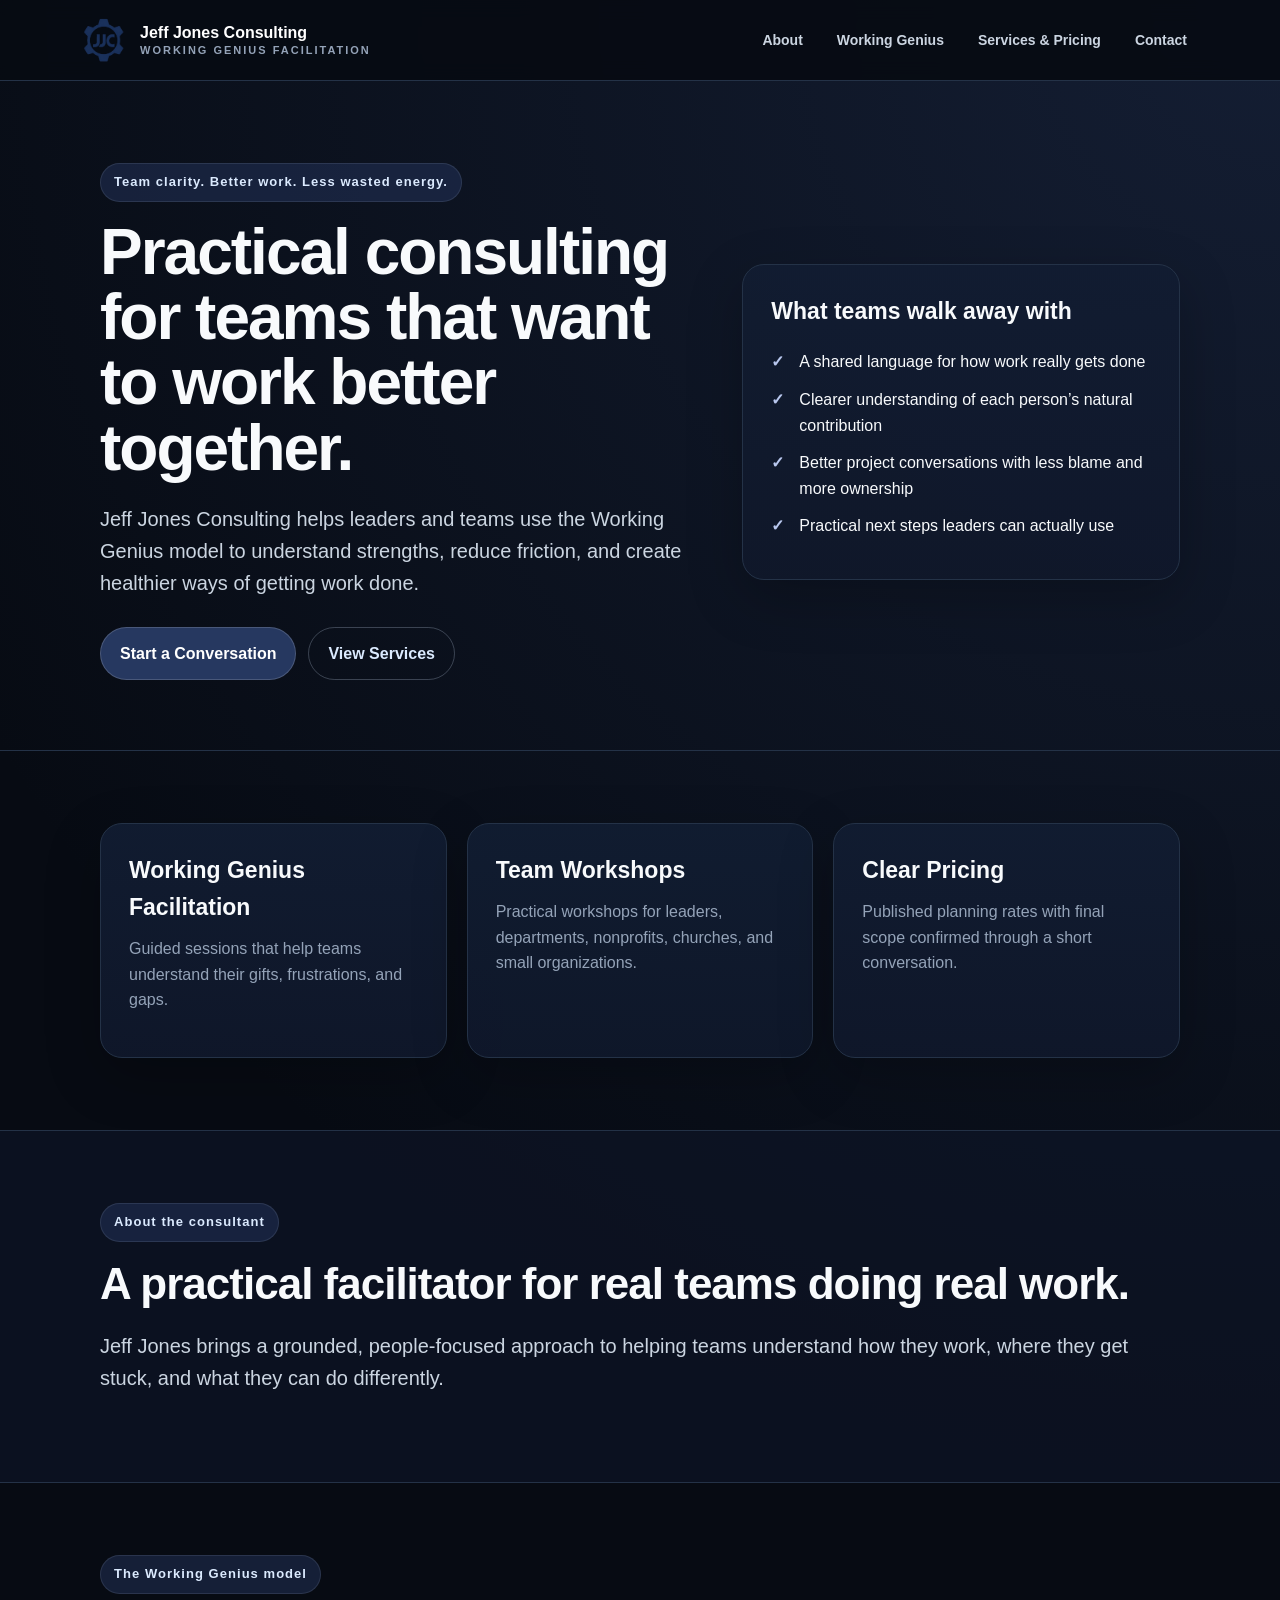
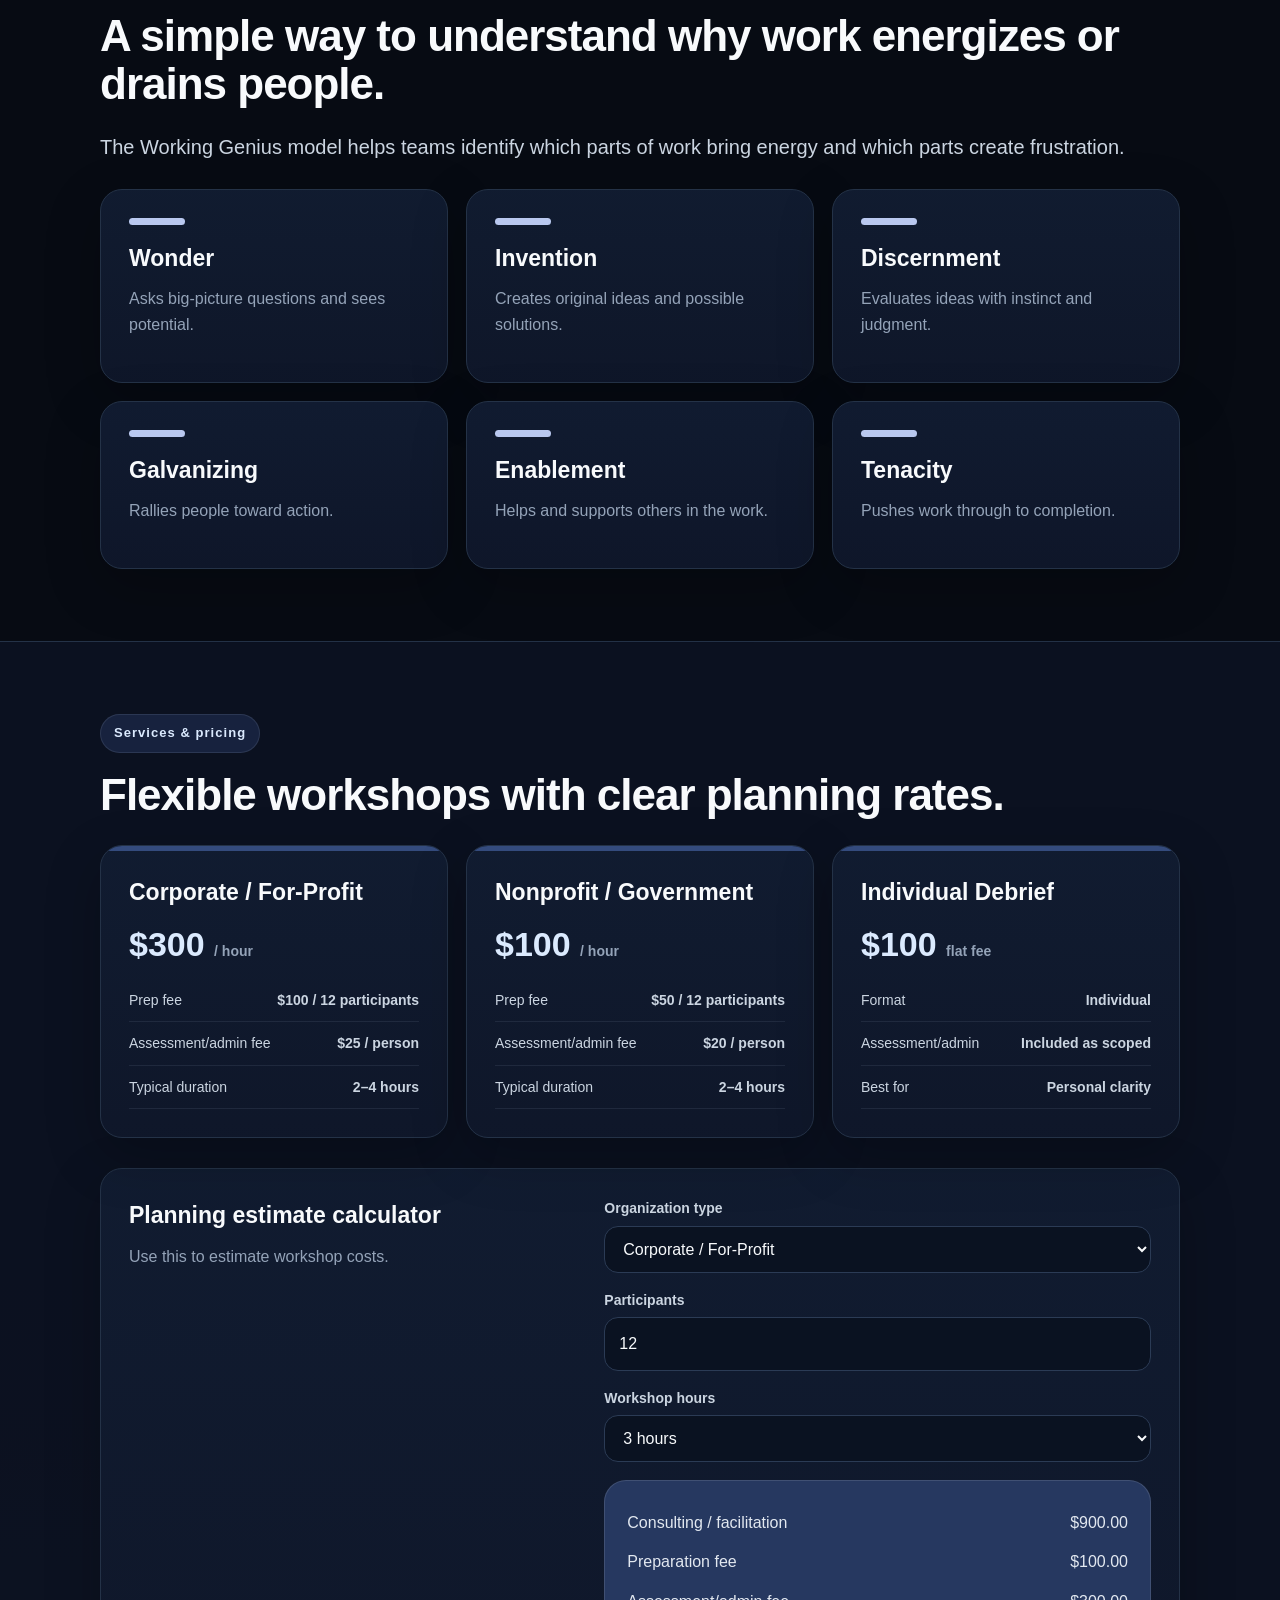
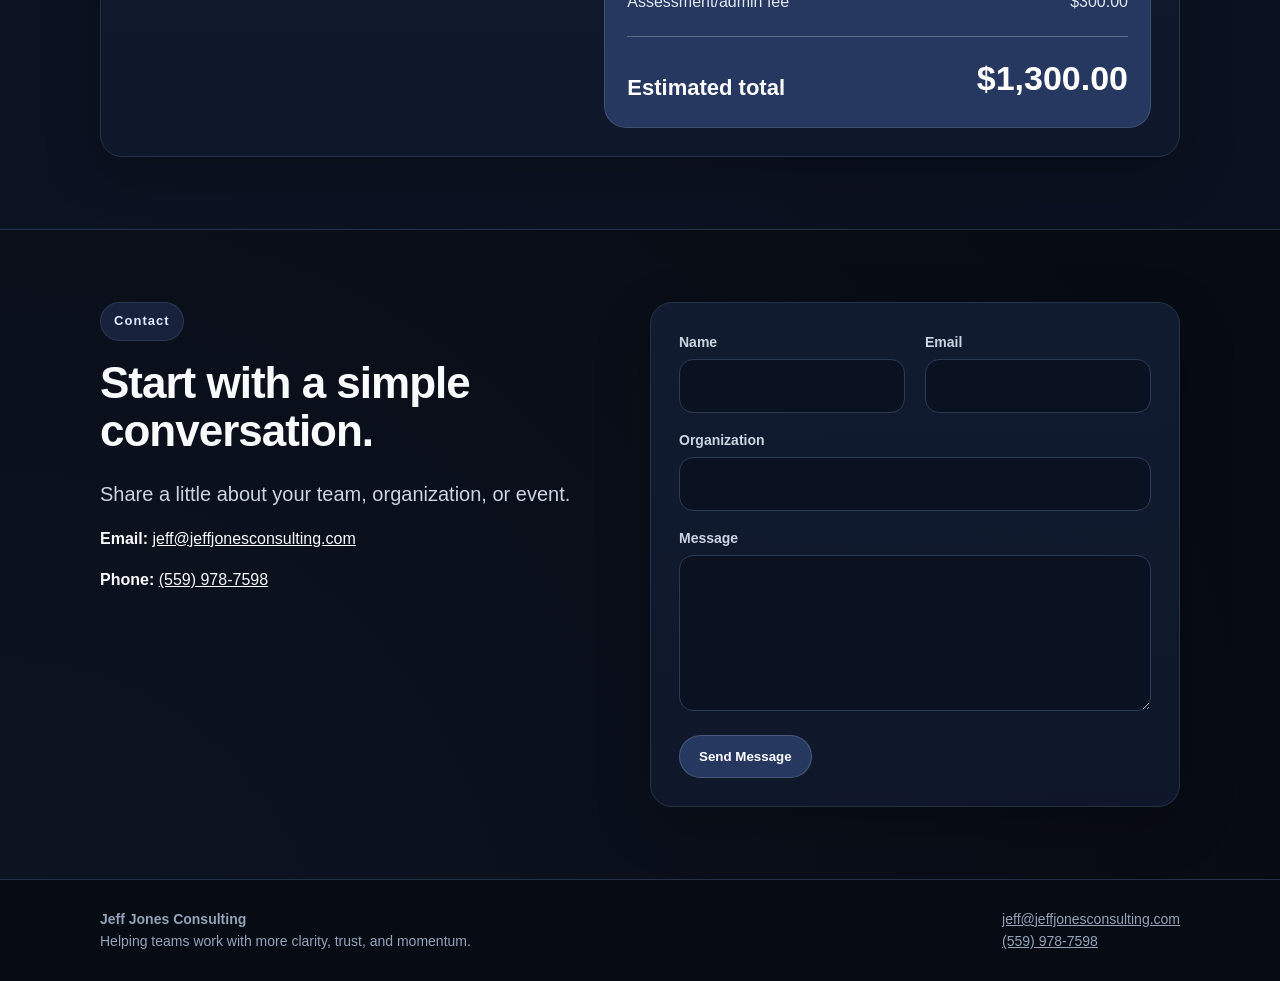
==== commit 9a8877e9: "Update index.html Remove language about fees loads" ====
--- a/index.html
+++ b/index.html
@@ -93,7 +93,7 @@
       <div class="container">
         <p class="eyebrow">Services & pricing</p>
         <h2>Flexible workshops with clear planning rates.</h2>
-        <p class="lead">Rates are loaded from the Jeff Jones Consulting Google Sheet, so the public site stays aligned with the admin console.</p>
+        <!--<p class="lead">Rates are loaded from the Jeff Jones Consulting Google Sheet, so the public site stays aligned with the admin console.</p>-->
 
         <div class="rates-grid">
           <div class="card rate-card">
@@ -129,7 +129,7 @@
           <div class="calculator">
             <div>
               <h3>Planning estimate calculator</h3>
-              <p class="muted">Use this to estimate workshop costs. Rates are fixed on this public page.</p>
+              <p class="muted">Use this to estimate workshop costs.</p>
             </div>
             <div>
               <div class="field">
--- a/assets/css/site.css
+++ b/assets/css/site.css
@@ -0,0 +1,88 @@
+/* assets/css/site.css */
+:root {
+  --brand: #263860;
+  --brand-2: #344b7d;
+  --ink: #f8fafc;
+  --muted: #94a3b8;
+  --line: #243247;
+  --panel: #0f172a;
+  --bg: #070b13;
+  --radius: 22px;
+}
+* { box-sizing: border-box; }
+body {
+  margin: 0;
+  font-family: Arial, Helvetica, sans-serif;
+  color: var(--ink);
+  background: radial-gradient(circle at top right, rgba(38,56,96,.42), transparent 34%), radial-gradient(circle at bottom left, rgba(38,56,96,.20), transparent 30%), var(--bg);
+  line-height: 1.6;
+}
+a { color: inherit; }
+.container { max-width: 1120px; margin: 0 auto; padding: 0 20px; }
+header { position: sticky; top: 0; z-index: 10; background: rgba(7,11,19,.92); border-bottom: 1px solid var(--line); backdrop-filter: blur(10px); }
+.nav { display: flex; align-items: center; justify-content: space-between; padding: 16px 0; gap: 20px; }
+.logo { text-decoration: none; font-weight: 900; color: var(--ink); line-height: 1.1; display: flex; align-items: center; gap: 12px; }
+.site-logo { width: 48px; height: 48px; object-fit: contain; flex-shrink: 0; }
+.logo-sub { display: block; font-size: 11px; letter-spacing: 2px; color: var(--muted); text-transform: uppercase; margin-top: 3px; }
+nav ul { list-style: none; display: flex; gap: 8px; padding: 0; margin: 0; flex-wrap: wrap; justify-content: flex-end; }
+nav a { display: inline-block; padding: 9px 13px; text-decoration: none; border-radius: 999px; color: #cbd5e1; font-weight: 800; font-size: 14px; }
+nav a:hover { background: rgba(38,56,96,.45); color: white; }
+.hero { padding: 82px 0 70px; border-bottom: 1px solid var(--line); }
+.hero-grid { display: grid; grid-template-columns: 1.16fr .84fr; gap: 38px; align-items: center; }
+.eyebrow { display: inline-block; background: rgba(38,56,96,.48); border: 1px solid rgba(148,163,184,.16); color: #dbeafe; padding: 8px 13px; border-radius: 999px; font-weight: 900; font-size: 13px; letter-spacing: .08em; margin-bottom: 18px; }
+h1 { font-size: clamp(40px, 6vw, 64px); line-height: 1.02; letter-spacing: -2px; margin: 0; }
+h2 { font-size: clamp(30px, 4vw, 44px); line-height: 1.1; letter-spacing: -1px; margin: 0 0 18px; }
+h3 { margin: 0 0 10px; font-size: 23px; }
+p { margin: 0 0 16px; }
+.lead { font-size: 20px; color: #cbd5e1; margin-top: 22px; }
+.buttons { display: flex; gap: 12px; flex-wrap: wrap; margin-top: 28px; }
+.button { display: inline-block; text-decoration: none; padding: 13px 19px; border-radius: 999px; font-weight: 900; border: 1px solid rgba(255,255,255,.16); background: var(--brand); color: white; cursor: pointer; }
+.button.secondary { background: transparent; color: #dbeafe; border-color: rgba(148,163,184,.35); }
+.card { background: linear-gradient(180deg, rgba(17,28,49,.96), rgba(15,23,42,.96)); border: 1px solid var(--line); border-radius: var(--radius); padding: 28px; box-shadow: 0 18px 55px rgba(0,0,0,.23); }
+.section { padding: 72px 0; }
+.section.alt { background: rgba(15,23,42,.55); border-top: 1px solid var(--line); border-bottom: 1px solid var(--line); }
+.grid-3 { display: grid; grid-template-columns: repeat(3, 1fr); gap: 20px; }
+.grid-2 { display: grid; grid-template-columns: repeat(2, 1fr); gap: 20px; }
+.muted { color: var(--muted); }
+.checklist { padding: 0; margin: 20px 0 0; list-style: none; }
+.checklist li { margin: 12px 0; padding-left: 28px; position: relative; }
+.checklist li:before { content: "✓"; position: absolute; left: 0; font-weight: 900; color: #b9c8ef; }
+.genius-grid, .rates-grid { display: grid; grid-template-columns: repeat(3, 1fr); gap: 18px; margin-top: 26px; }
+.mini-bar { width: 56px; height: 7px; background: #b9c8ef; border-radius: 999px; margin-bottom: 15px; }
+.rate-card { position: relative; overflow: hidden; }
+.rate-card:before { content: ""; position: absolute; inset: 0 0 auto 0; height: 5px; background: var(--brand-2); }
+.price { font-size: 34px; line-height: 1; font-weight: 900; margin: 16px 0 8px; color: #dbeafe; }
+.price small { color: var(--muted); font-size: 14px; font-weight: 800; }
+.fee-list { margin: 18px 0 0; padding: 0; list-style: none; color: #cbd5e1; font-size: 14px; }
+.fee-list li { display: flex; justify-content: space-between; gap: 18px; padding: 10px 0; border-bottom: 1px solid rgba(148,163,184,.12); }
+.calculator { display: grid; grid-template-columns: .9fr 1.1fr; gap: 28px; align-items: start; }
+label { display: block; font-weight: 900; font-size: 14px; color: #cbd5e1; margin-bottom: 6px; }
+input, select, textarea { width: 100%; padding: 13px 14px; min-height: 44px; border: 1px solid #2b3b55; border-radius: 14px; font: inherit; font-size: 16px; background: #0a1221; color: var(--ink); }
+.field { margin-bottom: 16px; }
+.estimate { background: var(--brand); color: #fff; border-radius: var(--radius); padding: 22px; margin-top: 18px; border: 1px solid rgba(255,255,255,.12); }
+.estimate-row { display: flex; justify-content: space-between; gap: 16px; padding: 7px 0; color: #e2e8f0; }
+.estimate-total { margin-top: 14px; padding-top: 14px; border-top: 1px solid rgba(255,255,255,.25); display: flex; justify-content: space-between; align-items: end; font-weight: 900; font-size: 22px; }
+.estimate-total span:last-child { font-size: 34px; }
+footer { border-top: 1px solid var(--line); background: rgba(7,11,19,.92); padding: 28px 0; color: var(--muted); font-size: 14px; }
+.footer-grid { display: flex; justify-content: space-between; gap: 20px; flex-wrap: wrap; }
+@media (max-width: 900px) {
+  .hero-grid, .grid-3, .grid-2, .genius-grid, .calculator, .rates-grid { grid-template-columns: 1fr; }
+  .nav { align-items: flex-start; flex-direction: column; }
+  nav ul { justify-content: flex-start; }
+}
+
+
+@media (max-width: 700px) {
+  .container { padding: 0 16px; }
+  .hero { padding: 48px 0 42px; }
+  .section { padding: 46px 0; }
+  .card { padding: 20px; border-radius: 18px; }
+  .nav { gap: 14px; }
+  nav ul { width: 100%; gap: 6px; }
+  nav a { padding: 8px 10px; font-size: 13px; }
+  .lead { font-size: 17px; }
+  .buttons { display: grid; grid-template-columns: 1fr; }
+  .button { width: 100%; text-align: center; min-height: 44px; }
+  .estimate-row, .estimate-total, .fee-list li { align-items: flex-start; flex-direction: column; gap: 4px; }
+  .estimate-total span:last-child { font-size: 30px; }
+}
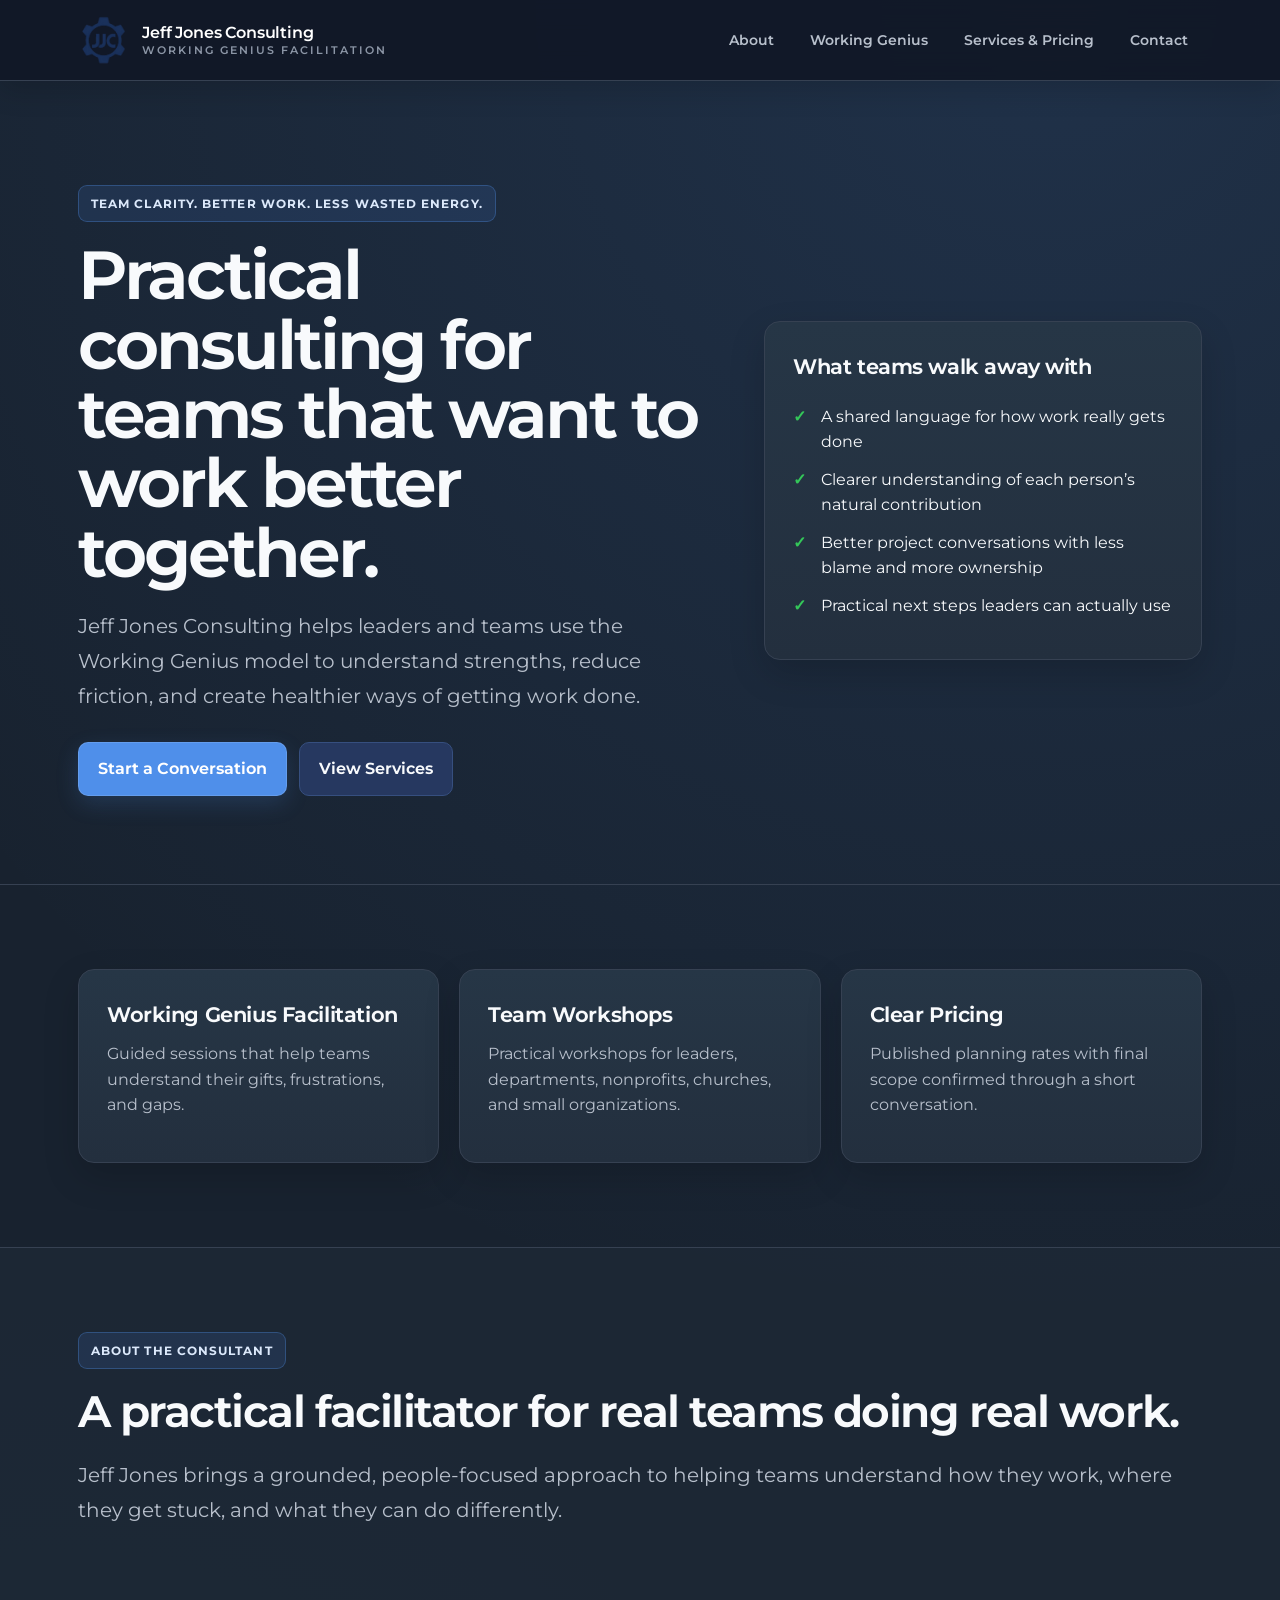
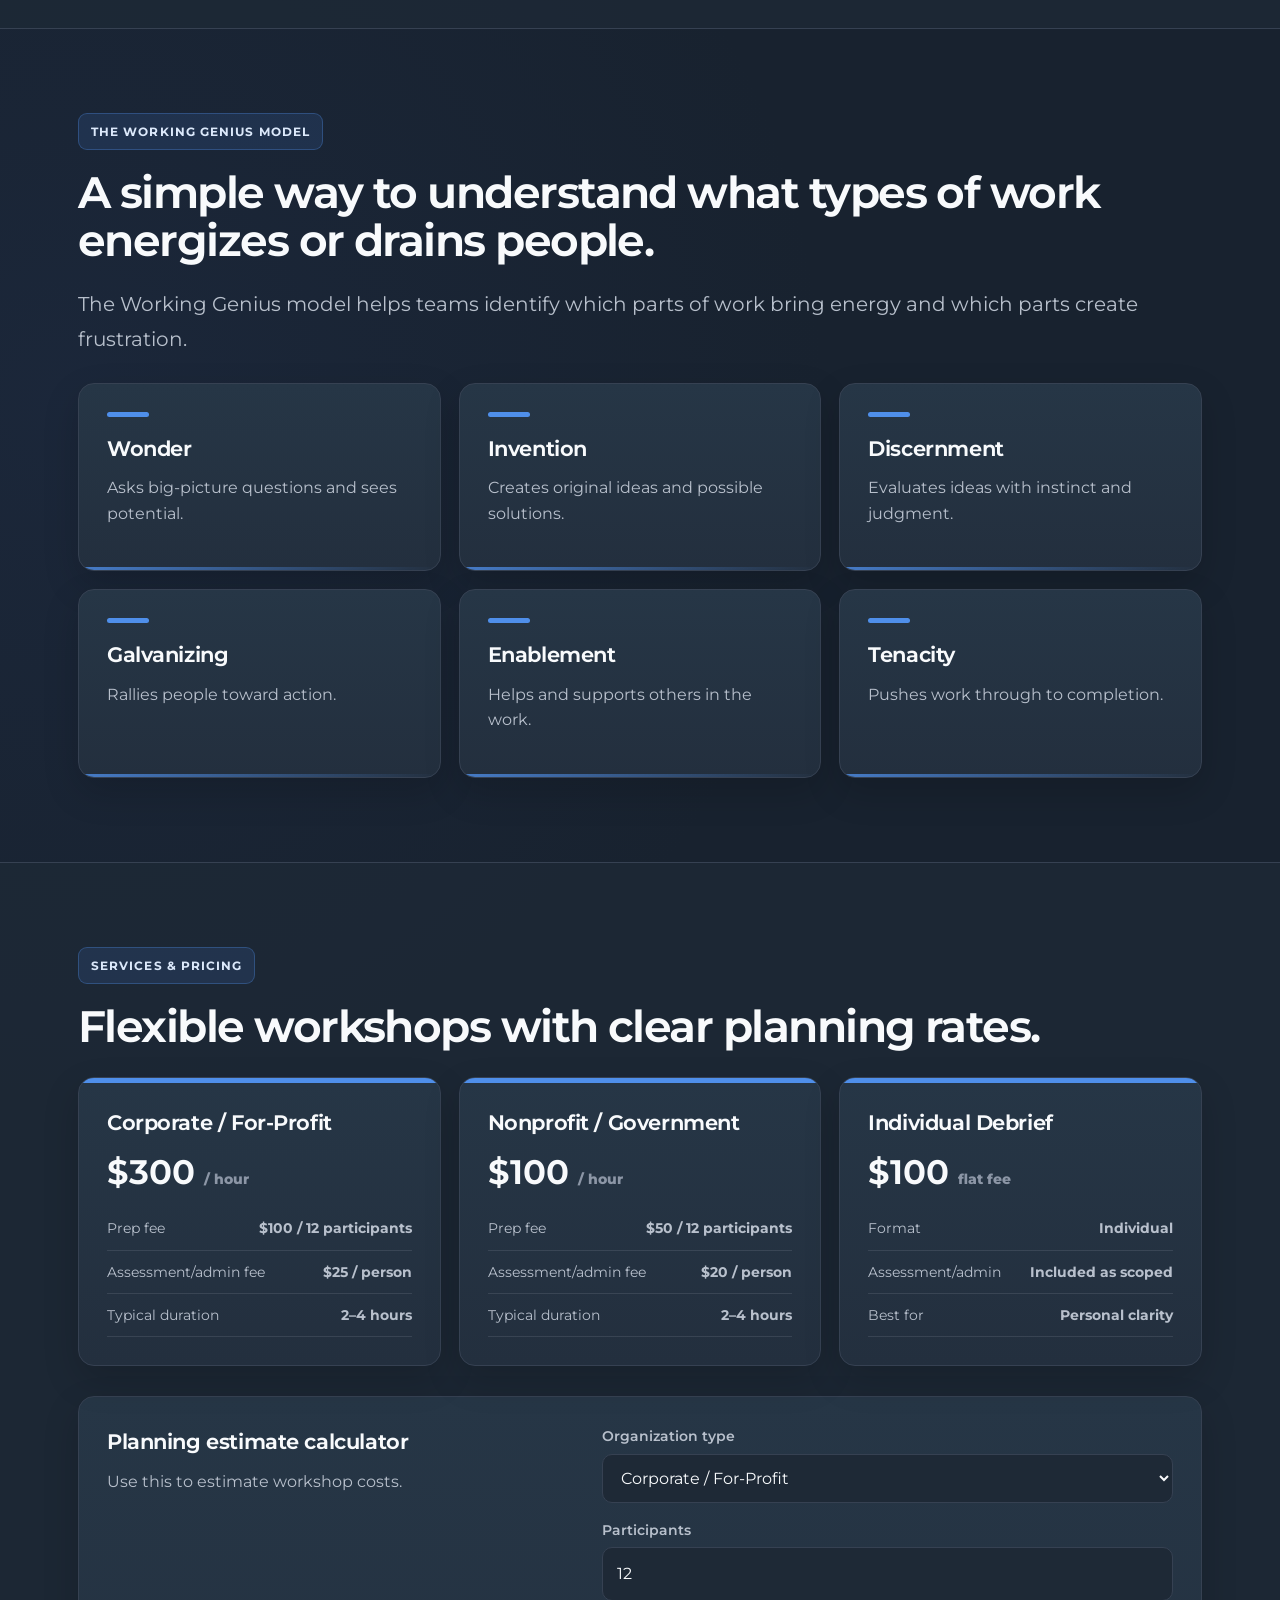
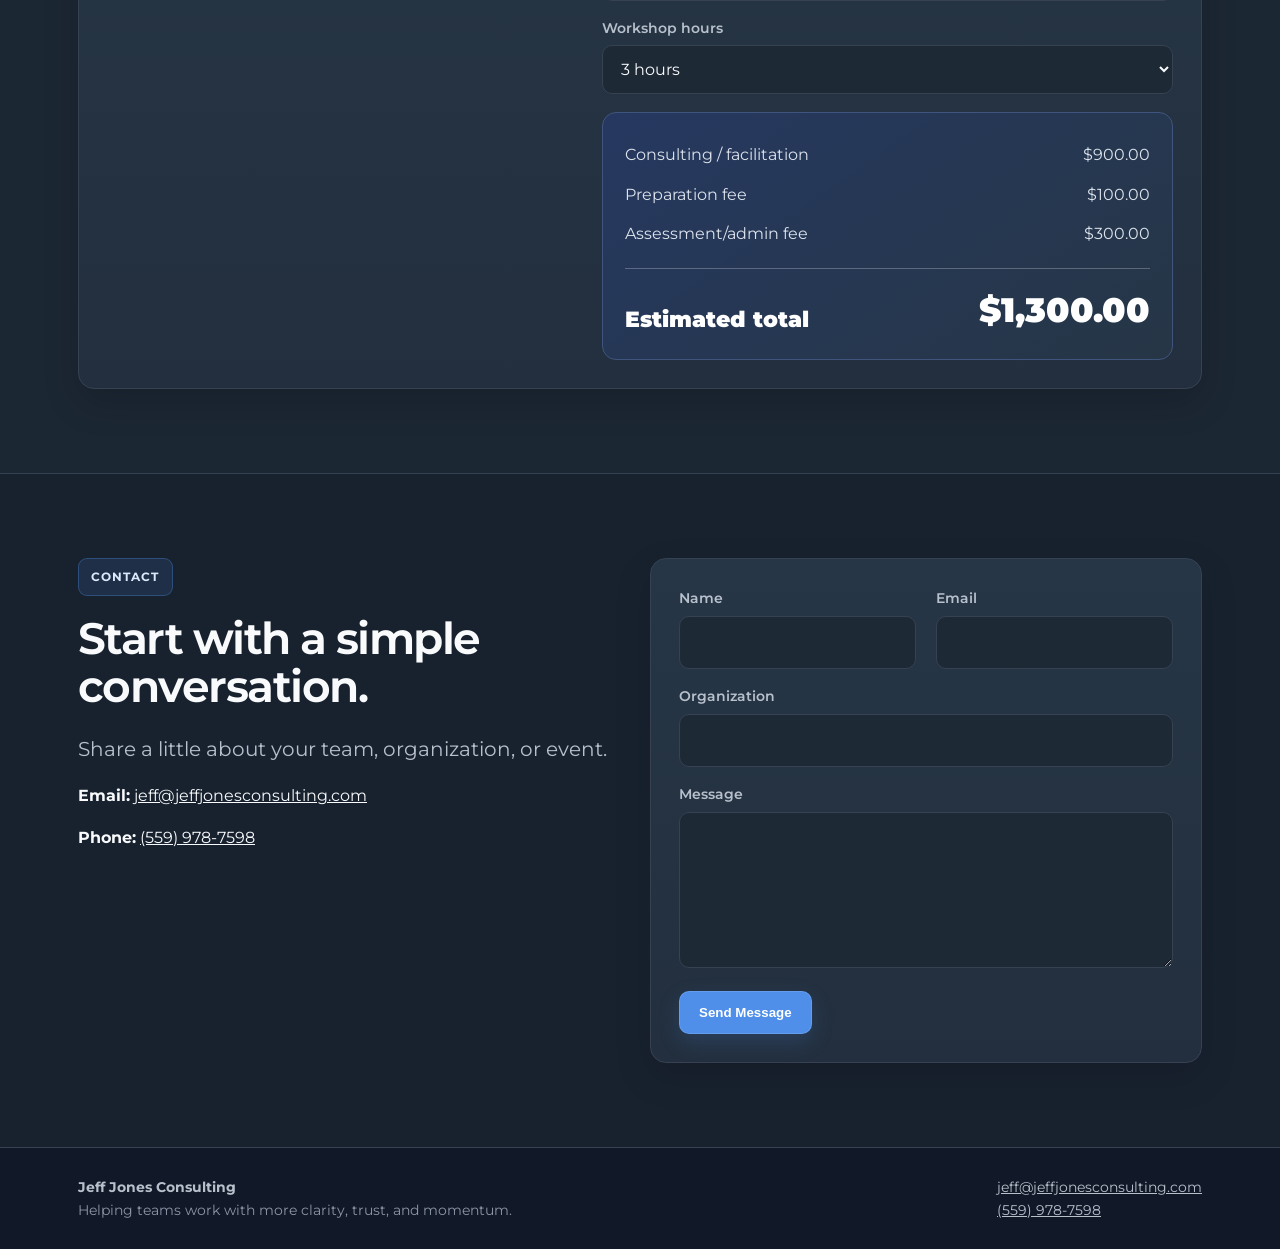
==== commit d1987ed7: "Apply approved design to public homepage" ====
--- a/index.html
+++ b/index.html
@@ -13,16 +13,18 @@
   <link rel="manifest" href="assets/images/site.webmanifest">
 
   <link rel="stylesheet" href="assets/css/site.css">
+  <link rel="stylesheet" href="assets/css/site-preview.css?v=3">
 </head>
 
-<body>
+<body class="public-design-preview">
   <header>
     <div class="container nav">
       <a href="#home" class="logo">
         <img data-brand-logo class="site-logo" src="assets/images/JJC_Logo.png" alt="Jeff Jones Consulting logo">
         <span style="font-size:16px; letter-spacing:0; color:white; text-transform:none;"><span data-brand-company>Jeff Jones Consulting</span><br><span class="logo-sub" data-brand-tagline>Working Genius Facilitation</span></span>
       </a>
-      <nav aria-label="Main navigation">
+      <button class="preview-menu-toggle" type="button" aria-expanded="false" aria-controls="publicPreviewNav"><span></span><span></span><span></span><span class="preview-menu-label">Menu</span></button>
+      <nav id="publicPreviewNav" aria-label="Main navigation">
         <ul>
           <li><a href="#about">About</a></li>
           <li><a href="#working-genius">Working Genius</a></li>
@@ -76,7 +78,7 @@
     <section id="working-genius" class="section">
       <div class="container">
         <p class="eyebrow">The Working Genius model</p>
-        <h2>A simple way to understand why work energizes or drains people.</h2>
+        <h2>A simple way to understand what types of work energizes or drains people.</h2>
         <p class="lead">The Working Genius model helps teams identify which parts of work bring energy and which parts create frustration.</p>
         <div class="genius-grid">
           <div class="card"><div class="mini-bar"></div><h3>Wonder</h3><p class="muted">Asks big-picture questions and sees potential.</p></div>
@@ -226,6 +228,21 @@
       document.getElementById(id).addEventListener("change", updatePublicEstimate);
     });
 
+    const menuToggle = document.querySelector(".preview-menu-toggle");
+    const publicNav = document.getElementById("publicPreviewNav");
+    if (menuToggle && publicNav) {
+      menuToggle.addEventListener("click", () => {
+        const open = document.body.classList.toggle("preview-menu-open");
+        menuToggle.setAttribute("aria-expanded", String(open));
+        menuToggle.querySelector(".preview-menu-label").textContent = open ? "Close" : "Menu";
+      });
+      publicNav.querySelectorAll("a").forEach(link => link.addEventListener("click", () => {
+        document.body.classList.remove("preview-menu-open");
+        menuToggle.setAttribute("aria-expanded", "false");
+        menuToggle.querySelector(".preview-menu-label").textContent = "Menu";
+      }));
+    }
+
     window.addEventListener("load", async () => {
       JJC_applyBranding("public");
       await Rates.load();
--- a/assets/css/site-preview.css
+++ b/assets/css/site-preview.css
@@ -0,0 +1,188 @@
+@import url('https://fonts.googleapis.com/css2?family=Montserrat:wght@400;500;600;700&display=swap');
+
+:root {
+  --brand: #4f8fea;
+  --brand-2: #263860;
+  --ink: #f8fafc;
+  --muted: #8c96a6;
+  --line: #364152;
+  --panel: #232f3e;
+  --bg: #18222f;
+  --radius: 16px;
+}
+
+html { scroll-behavior: smooth; scroll-padding-top: 96px; }
+body.public-design-preview {
+  font-family: "Montserrat", Arial, Helvetica, sans-serif;
+  color: #f8fafc;
+  background:
+    radial-gradient(circle at 82% 0%, rgba(79,143,234,.14), transparent 30%),
+    radial-gradient(circle at 5% 45%, rgba(38,56,96,.22), transparent 28%),
+    #18222f;
+}
+
+.public-design-preview .container { max-width: 1180px; padding-inline: 28px; }
+.public-design-preview header {
+  background: rgba(17,24,39,.94);
+  border-bottom-color: #364152;
+  box-shadow: 0 8px 30px rgba(0,0,0,.16);
+  backdrop-filter: blur(14px);
+}
+.public-design-preview .nav { min-height: 80px; padding-block: 13px; }
+.public-design-preview .site-logo { width: 52px; height: 52px; }
+.public-design-preview .logo > span { font-weight: 600; letter-spacing: -.01em !important; }
+.public-design-preview .logo-sub { color: #8c96a6; font-weight: 600; }
+.public-design-preview nav a {
+  color: #b8c0cc;
+  border: 1px solid transparent;
+  border-radius: 10px;
+  font-weight: 600;
+  transition: color .16s ease, background-color .16s ease, border-color .16s ease, transform .16s ease;
+}
+.public-design-preview nav a:hover,
+.public-design-preview nav a:focus-visible {
+  color: #f8fafc;
+  background: rgba(79,143,234,.14);
+  border-color: rgba(79,143,234,.34);
+  transform: translateY(-1px);
+  outline: none;
+}
+
+.public-design-preview .hero { padding: 104px 0 88px; border-bottom-color: #364152; }
+.public-design-preview .hero-grid { grid-template-columns: 1.18fr .82fr; gap: 56px; }
+.public-design-preview .eyebrow {
+  color: #dce9fb;
+  background: rgba(79,143,234,.13);
+  border-color: rgba(79,143,234,.32);
+  border-radius: 9px;
+  padding: 8px 12px;
+  font-size: 12px;
+  font-weight: 700;
+  letter-spacing: .09em;
+  text-transform: uppercase;
+}
+.public-design-preview h1,
+.public-design-preview h2,
+.public-design-preview h3 { color: #f8fafc; font-weight: 650; }
+.public-design-preview h1 { max-width: 780px; font-size: clamp(42px, 5.7vw, 68px); letter-spacing: -.045em; }
+.public-design-preview h2 { letter-spacing: -.035em; }
+.public-design-preview h3 { font-size: 21px; letter-spacing: -.02em; }
+.public-design-preview .lead { color: #b8c0cc; font-weight: 400; line-height: 1.75; }
+
+.public-design-preview .button {
+  border-radius: 10px;
+  border-color: rgba(255,255,255,.12);
+  background: #4f8fea;
+  box-shadow: 0 8px 22px rgba(79,143,234,.18);
+  font-weight: 650;
+  transition: transform .16s ease, background-color .16s ease, border-color .16s ease, box-shadow .16s ease;
+}
+.public-design-preview .button:hover,
+.public-design-preview .button:focus-visible { background: #66a0ef; transform: translateY(-1px); box-shadow: 0 10px 28px rgba(79,143,234,.25); outline: none; }
+.public-design-preview .button.secondary { color: #f8fafc; background: #263860; border-color: #364f7f; box-shadow: none; }
+.public-design-preview .button.secondary:hover { background: #304672; border-color: #4f8fea; }
+
+.public-design-preview .section { padding: 84px 0; }
+.public-design-preview .section.alt { background: rgba(30,41,54,.76); border-color: #364152; }
+.public-design-preview .card {
+  background: linear-gradient(180deg, #263646, #232f3e);
+  border-color: #364152;
+  border-radius: 16px;
+  box-shadow: 0 14px 36px rgba(0,0,0,.16);
+}
+.public-design-preview .muted { color: #b8c0cc; }
+.public-design-preview .checklist li::before { color: #34c759; }
+.public-design-preview .mini-bar { width: 42px; height: 5px; background: #4f8fea; }
+.public-design-preview .genius-grid .card { position: relative; overflow: hidden; }
+.public-design-preview .genius-grid .card::after { content: ""; position: absolute; inset: auto 0 0; height: 3px; background: linear-gradient(90deg, #4f8fea, transparent); opacity: .8; }
+
+.public-design-preview .rate-card::before { background: #4f8fea; }
+.public-design-preview .price { color: #f8fafc; font-weight: 650; }
+.public-design-preview .price small { color: #8c96a6; }
+.public-design-preview .fee-list { color: #b8c0cc; }
+.public-design-preview .fee-list li { border-bottom-color: rgba(184,192,204,.14); }
+.public-design-preview input,
+.public-design-preview select,
+.public-design-preview textarea {
+  color: #f8fafc;
+  background: #1e2936;
+  border-color: #364152;
+  border-radius: 10px;
+  transition: border-color .16s ease, box-shadow .16s ease, background-color .16s ease;
+}
+.public-design-preview input:focus,
+.public-design-preview select:focus,
+.public-design-preview textarea:focus { border-color: #4f8fea; box-shadow: 0 0 0 3px rgba(79,143,234,.16); outline: none; background: #202c3a; }
+.public-design-preview label { color: #b8c0cc; font-weight: 600; }
+.public-design-preview .estimate { background: linear-gradient(145deg, #263860, #263646); border-color: #40557d; border-radius: 14px; }
+.public-design-preview .estimate-row { color: #dce3ec; }
+.public-design-preview footer { color: #8c96a6; background: #111827; border-top-color: #364152; }
+.public-design-preview footer strong,
+.public-design-preview footer a { color: #b8c0cc; }
+
+.preview-menu-toggle { display: none; }
+
+@media (max-width: 900px) {
+  .public-design-preview .container { padding-inline: 22px; }
+  .public-design-preview .nav { position: relative; min-height: 76px; flex-direction: row; align-items: center; }
+  .preview-menu-toggle {
+    display: grid;
+    grid-template-columns: 20px auto;
+    align-items: center;
+    gap: 0 8px;
+    min-height: 44px;
+    padding: 8px 12px;
+    color: #f8fafc;
+    background: #232f3e;
+    border: 1px solid #364152;
+    border-radius: 10px;
+    font: 600 13px "Montserrat", sans-serif;
+  }
+  .preview-menu-toggle span:not(.preview-menu-label) { grid-column: 1; display: block; width: 20px; height: 2px; margin: 2px 0; background: #b8c0cc; border-radius: 2px; transition: transform .16s ease, opacity .16s ease; }
+  .preview-menu-label { grid-column: 2; grid-row: 1 / span 3; }
+  .public-design-preview header nav {
+    position: absolute;
+    inset: calc(100% + 1px) 0 auto;
+    max-height: 0;
+    overflow: hidden;
+    visibility: hidden;
+    opacity: 0;
+    background: #111827;
+    border-bottom: 1px solid #364152;
+    box-shadow: 0 18px 30px rgba(0,0,0,.2);
+    transition: max-height .2s ease, opacity .16s ease, visibility .16s ease;
+  }
+  .preview-menu-open header nav { max-height: 320px; visibility: visible; opacity: 1; }
+  .public-design-preview nav ul { width: min(100%, 1180px); margin: 0 auto; padding: 14px 22px 18px; display: grid; grid-template-columns: repeat(2, 1fr); gap: 8px; }
+  .public-design-preview nav a { width: 100%; min-height: 44px; display: flex; align-items: center; justify-content: center; background: #1e2936; border-color: #364152; }
+  .public-design-preview .hero { padding: 74px 0 62px; }
+  .public-design-preview .hero-grid { gap: 34px; }
+  .public-design-preview .section { padding: 66px 0; }
+}
+
+@media (max-width: 560px) {
+  .public-design-preview .container { padding-inline: 16px; }
+  .public-design-preview .site-logo { width: 44px; height: 44px; }
+  .public-design-preview .logo > span { font-size: 14px !important; }
+  .public-design-preview .logo-sub { font-size: 9px; letter-spacing: 1.25px; }
+  .public-design-preview .hero { padding: 54px 0 48px; }
+  .public-design-preview h1 { font-size: clamp(37px, 11vw, 50px); }
+  .public-design-preview .section { padding: 52px 0; }
+  .public-design-preview nav ul { grid-template-columns: 1fr; padding-inline: 16px; }
+  .public-design-preview .card { border-radius: 14px; }
+}
+
+@media (orientation: landscape) and (max-height: 600px) and (max-width: 1000px) {
+  .public-design-preview .hero { padding: 46px 0 42px; }
+  .public-design-preview .hero-grid { grid-template-columns: 1.12fr .88fr; gap: 24px; }
+  .public-design-preview .section { padding: 46px 0; }
+  .public-design-preview .grid-3,
+  .public-design-preview .genius-grid,
+  .public-design-preview .rates-grid { grid-template-columns: repeat(3, 1fr); }
+  .public-design-preview .grid-2,
+  .public-design-preview .calculator { grid-template-columns: repeat(2, 1fr); }
+}
+
+@media (prefers-reduced-motion: reduce) {
+  *, *::before, *::after { scroll-behavior: auto !important; transition-duration: .01ms !important; animation-duration: .01ms !important; }
+}
